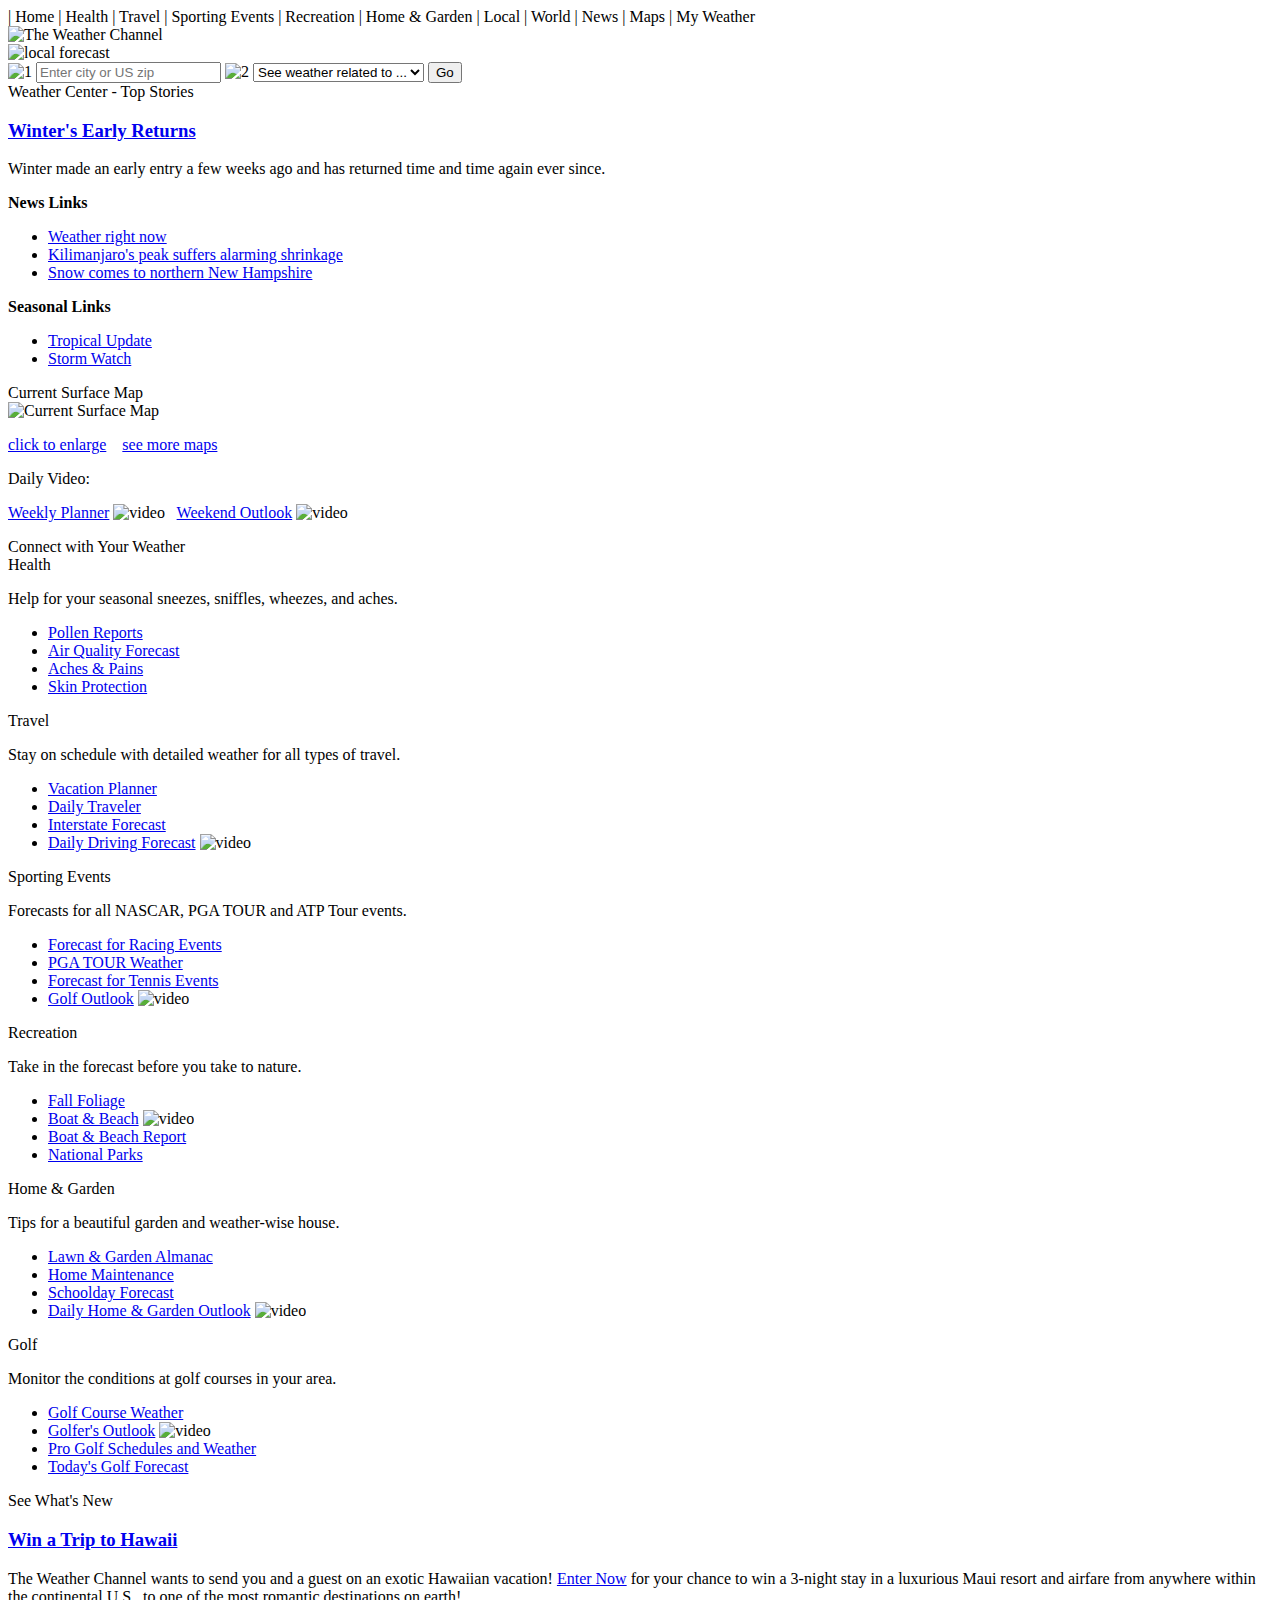
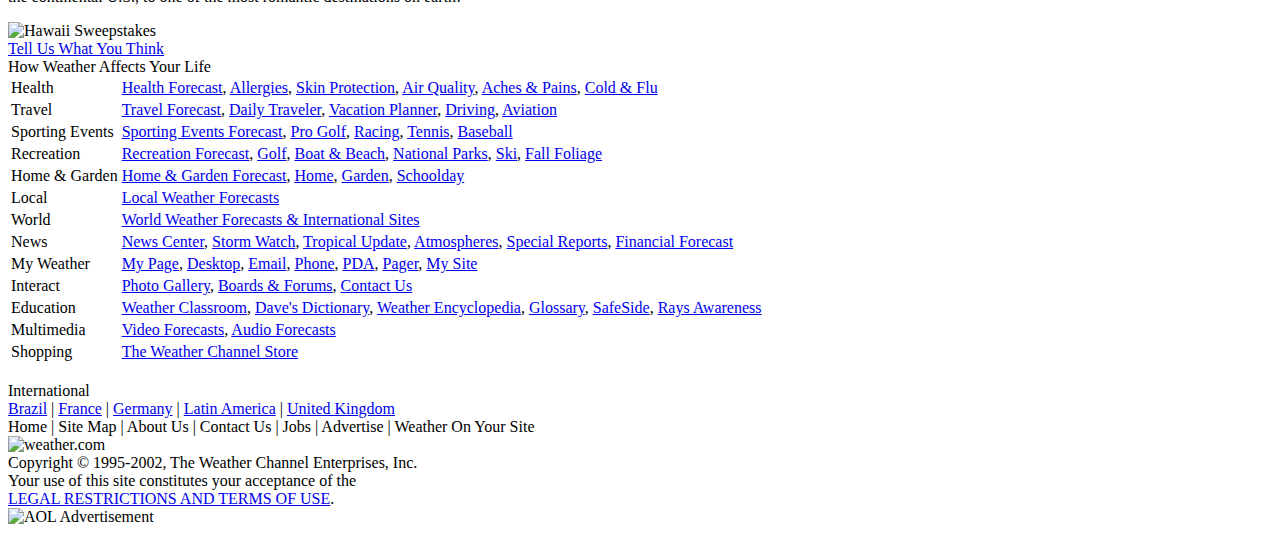
==== index.html @ 06068d53 "Update index.html" ====
<!DOCTYPE html>
<html lang="en">

<head>
    <meta charset="UTF-8">
    <meta name="viewport" content="width=device-width, initial-scale=1.0">
    <title>The Weather Channel</title>
    <link rel="stylesheet" href="styles.css">
</head>

<body>
    <div id="container">
        <div class="nav-top">
            | Home | Health | Travel | Sporting Events | Recreation | Home & Garden | Local | World | News | Maps | My Weather
        </div>

        <div class="banner">
            <img src="./Assets/the_weather_channel_logo.png" alt="The Weather Channel">
        </div>

<div class="local-forecast">
    <img src="./Assets/local_forecast.png" alt="local forecast" height="30">
    <div class="search-box">
        <img src="./Assets/1.png" alt="1" width="16" height="16">
        <input type="text" id="location-input" placeholder="Enter city or US zip">
        <img src="./Assets/2.png" alt="2" width="16" height="16">
        <select>
            <option>See weather related to ...</option>
        </select>
        <button class="go-button" id="search-button">Go</button>
    </div>
</div>
<script>
document.addEventListener('DOMContentLoaded', function() {
    document.getElementById('search-button').addEventListener('click', function() {
        redirectToForecast();
    });

    document.getElementById('location-input').addEventListener('keypress', function(e) {
        if (e.key === 'Enter') {
            redirectToForecast();
        }
    });
    function redirectToForecast() {
        const searchInput = document.getElementById('location-input').value.trim();

        if (searchInput) {
            if (/^\d{5}$/.test(searchInput)) {
                window.location.href = `forecast.html?zip=${encodeURIComponent(searchInput)}`;
            } else {
                window.location.href = `forecast.html?city=${encodeURIComponent(searchInput)}`;
            }
        } else {
            window.location.href = 'forecast.html';
        }
    }
});

</script>


        <div class="content-box">
            <div class="box-header">Weather Center - Top Stories</div>
            <div class="box-content">
                <div class="weather-story">
                    <div class="weather-story-text">
                        <h3><a href="#">Winter's Early Returns</a></h3>
                        <p>Winter made an early entry a few weeks ago and has returned time and time again ever since.</p>

                        <div class="news-links">
                            <strong>News Links</strong>
                            <ul>
                                <li><a href="#">Weather right now</a></li>
                                <li><a href="#">Kilimanjaro's peak suffers alarming shrinkage</a></li>
                                <li><a href="#">Snow comes to northern New Hampshire</a></li>
                            </ul>
                        </div>

                        <div class="seasonal-links">
                            <strong>Seasonal Links</strong>
                            <ul>
                                <li><a href="#">Tropical Update</a></li>
                                <li><a href="#">Storm Watch</a></li>
                            </ul>
                        </div>
                    </div>
                    <div class="weather-map">
                        <div class="box-header">Current Surface Map</div>
                        <img src="./Assets/forecast.png" alt="Current Surface Map" width="200">
                        <p><a href="#">click to enlarge</a> &nbsp;&nbsp; <a href="#">see more maps</a></p>
                        <p>Daily Video:</p>
                        <p><a href="#">Weekly Planner</a> <img src="./Assets/video_icon.png" alt="video" class="video-icon"> &nbsp; <a href="#">Weekend Outlook</a> <img src="./Assets/video_icon.png" alt="video" class="video-icon"></p>
                    </div>
                </div>
            </div>
        </div>

        <div class="two-column-layout">
            <div class="left-side">
                <div class="content-box">
                    <div class="box-header">Connect with Your Weather</div>
                    <div class="section-content">
                        <div class="section-row">
                            <div class="section-column">
                                <div class="section-header">Health</div>
                                <p>Help for your seasonal sneezes, sniffles, wheezes, and aches.</p>
                                <ul>
                                    <li><a href="#">Pollen Reports</a></li>
                                    <li><a href="#">Air Quality Forecast</a></li>
                                    <li><a href="#">Aches & Pains</a></li>
                                    <li><a href="#">Skin Protection</a></li>
                                </ul>
                            </div>
                            <div class="section-column">
                                <div class="section-header">Travel</div>
                                <p>Stay on schedule with detailed weather for all types of travel.</p>
                                <ul>
                                    <li><a href="#">Vacation Planner</a></li>
                                    <li><a href="#">Daily Traveler</a></li>
                                    <li><a href="#">Interstate Forecast</a></li>
                                    <li><a href="#">Daily Driving Forecast</a> <img src="./Assets/video_icon.png" alt="video" class="video-icon"></li>
                                </ul>
                            </div>
                        </div>

                        <div class="section-row">
                            <div class="section-column">
                                <div class="section-header">Sporting Events</div>
                                <p>Forecasts for all NASCAR, PGA TOUR and ATP Tour events.</p>
                                <ul>
                                    <li><a href="#">Forecast for Racing Events</a></li>
                                    <li><a href="#">PGA TOUR Weather</a></li>
                                    <li><a href="#">Forecast for Tennis Events</a></li>
                                    <li><a href="#">Golf Outlook</a> <img src="./Assets/video_icon.png" alt="video" class="video-icon"></li>
                                </ul>
                            </div>
                            <div class="section-column">
                                <div class="section-header">Recreation</div>
                                <p>Take in the forecast before you take to nature.</p>
                                <ul>
                                    <li><a href="#">Fall Foliage</a></li>
                                    <li><a href="#">Boat & Beach</a> <img src="./Assets/video_icon.png" alt="video" class="video-icon"></li>
                                    <li><a href="#">Boat & Beach Report</a></li>
                                    <li><a href="#">National Parks</a></li>
                                </ul>
                            </div>
                        </div>

                        <div class="section-row">
                            <div class="section-column">
                                <div class="section-header">Home & Garden</div>
                                <p>Tips for a beautiful garden and weather-wise house.</p>
                                <ul>
                                    <li><a href="#">Lawn & Garden Almanac</a></li>
                                    <li><a href="#">Home Maintenance</a></li>
                                    <li><a href="#">Schoolday Forecast</a></li>
                                    <li><a href="#">Daily Home & Garden Outlook</a> <img src="./Assets/video_icon.png" alt="video" class="video-icon"></li>
                                </ul>
                            </div>
                            <div class="section-column">
                                <div class="section-header">Golf</div>
                                <p>Monitor the conditions at golf courses in your area.</p>
                                <ul>
                                    <li><a href="#">Golf Course Weather</a></li>
                                    <li><a href="#">Golfer's Outlook</a> <img src="./Assets/video_icon.png" alt="video" class="video-icon"></li>
                                    <li><a href="#">Pro Golf Schedules and Weather</a></li>
                                    <li><a href="#">Today's Golf Forecast</a></li>
                                </ul>
                            </div>
                        </div>
                    </div>
                </div>
            </div>

                <div class="content-box">
                    <div class="box-header">See What's New</div>
                    <div class="box-content">
                        <h3><a href="#">Win a Trip to Hawaii</a></h3>
                        <div class="hawaii-contest">
                            <div class="hawaii-text">
                                <p>The Weather Channel wants to send you and a guest on an exotic Hawaiian vacation! <a href="#">Enter Now</a> for your chance to win a 3-night stay in a luxurious Maui resort and airfare from anywhere within the continental U.S., to one of the most romantic destinations on earth!</p>
                            </div>
                            <div class="hawaii-image">
                                <img src="./Assets/sweep.png" alt="Hawaii Sweepstakes" width="150">
                            </div>
                        </div>
                    </div>
                </div>
            </div>
        </div>

        <div class="tell-us">
            <a href="#">Tell Us What You Think</a>
        </div>

        <div class="yellow-section">
            How Weather Affects Your Life
            <table class="section-table">
                <tr>
                    <td>Health</td>
                    <td><a href="#">Health Forecast</a>, <a href="#">Allergies</a>, <a href="#">Skin Protection</a>, <a href="#">Air Quality</a>, <a href="#">Aches & Pains</a>, <a href="#">Cold & Flu</a></td>
                </tr>
                <tr>
                    <td>Travel</td>
                    <td><a href="#">Travel Forecast</a>, <a href="#">Daily Traveler</a>, <a href="#">Vacation Planner</a>, <a href="#">Driving</a>, <a href="#">Aviation</a></td>
                </tr>
                <tr>
                    <td>Sporting Events</td>
                    <td><a href="#">Sporting Events Forecast</a>, <a href="#">Pro Golf</a>, <a href="#">Racing</a>, <a href="#">Tennis</a>, <a href="#">Baseball</a></td>
                </tr>
                <tr>
                    <td>Recreation</td>
                    <td><a href="#">Recreation Forecast</a>, <a href="#">Golf</a>, <a href="#">Boat & Beach</a>, <a href="#">National Parks</a>, <a href="#">Ski</a>, <a href="#">Fall Foliage</a></td>
                </tr>
                <tr>
                    <td>Home & Garden</td>
                    <td><a href="#">Home & Garden Forecast</a>, <a href="#">Home</a>, <a href="#">Garden</a>, <a href="#">Schoolday</a></td>
                </tr>
                <tr>
                    <td>Local</td>
                    <td><a href="#">Local Weather Forecasts</a></td>
                </tr>
                <tr>
                    <td>World</td>
                    <td><a href="#">World Weather Forecasts & International Sites</a></td>
                </tr>
                <tr>
                    <td>News</td>
                    <td><a href="#">News Center</a>, <a href="#">Storm Watch</a>, <a href="#">Tropical Update</a>, <a href="#">Atmospheres</a>, <a href="#">Special Reports</a>, <a href="#">Financial Forecast</a></td>
                </tr>
                <tr>
                    <td>My Weather</td>
                    <td><a href="#">My Page</a>, <a href="#">Desktop</a>, <a href="#">Email</a>, <a href="#">Phone</a>, <a href="#">PDA</a>, <a href="#">Pager</a>, <a href="#">My Site</a></td>
                </tr>
                <tr>
                    <td>Interact</td>
                    <td><a href="#">Photo Gallery</a>, <a href="#">Boards & Forums</a>, <a href="#">Contact Us</a></td>
                </tr>
                <tr>
                    <td>Education</td>
                    <td><a href="#">Weather Classroom</a>, <a href="#">Dave's Dictionary</a>, <a href="#">Weather Encyclopedia</a>, <a href="#">Glossary</a>, <a href="#">SafeSide</a>, <a href="#">Rays Awareness</a></td>
                </tr>
                <tr>
                    <td>Multimedia</td>
                    <td><a href="#">Video Forecasts</a>, <a href="#">Audio Forecasts</a></td>
                </tr>
                <tr>
                    <td>Shopping</td>
                    <td><a href="#">The Weather Channel Store</a></td>
                </tr>
            </table>
        </div>
        <br>
        <div class="international">
            International
            <div class="international-links">
                <a href="#">Brazil</a> | <a href="#">France</a> | <a href="#">Germany</a> | <a href="#">Latin America</a> | <a href="#">United Kingdom</a>
            </div>
        </div>

        <div class="footer-section">
            <div class="footer">
                Home | Site Map | About Us | Contact Us | Jobs | Advertise | Weather On Your Site
            </div>
            <div class="footer-logo">
                <img src="./Assets/footer.png" alt="weather.com">
            </div>
        </div>

        <div class="copyright-row">
            <div class="copyright">
                Copyright © 1995-2002, The Weather Channel Enterprises, Inc.<br>
                Your use of this site constitutes your acceptance of the<br>
                <a href="#">LEGAL RESTRICTIONS AND TERMS OF USE</a>.
            </div>
            <div class="aol-ad">
                <img src="./Assets/aol_animated.gif" alt="AOL Advertisement" height="31" width="88">
            </div>
        </div>
    </div>
</body>

</html>
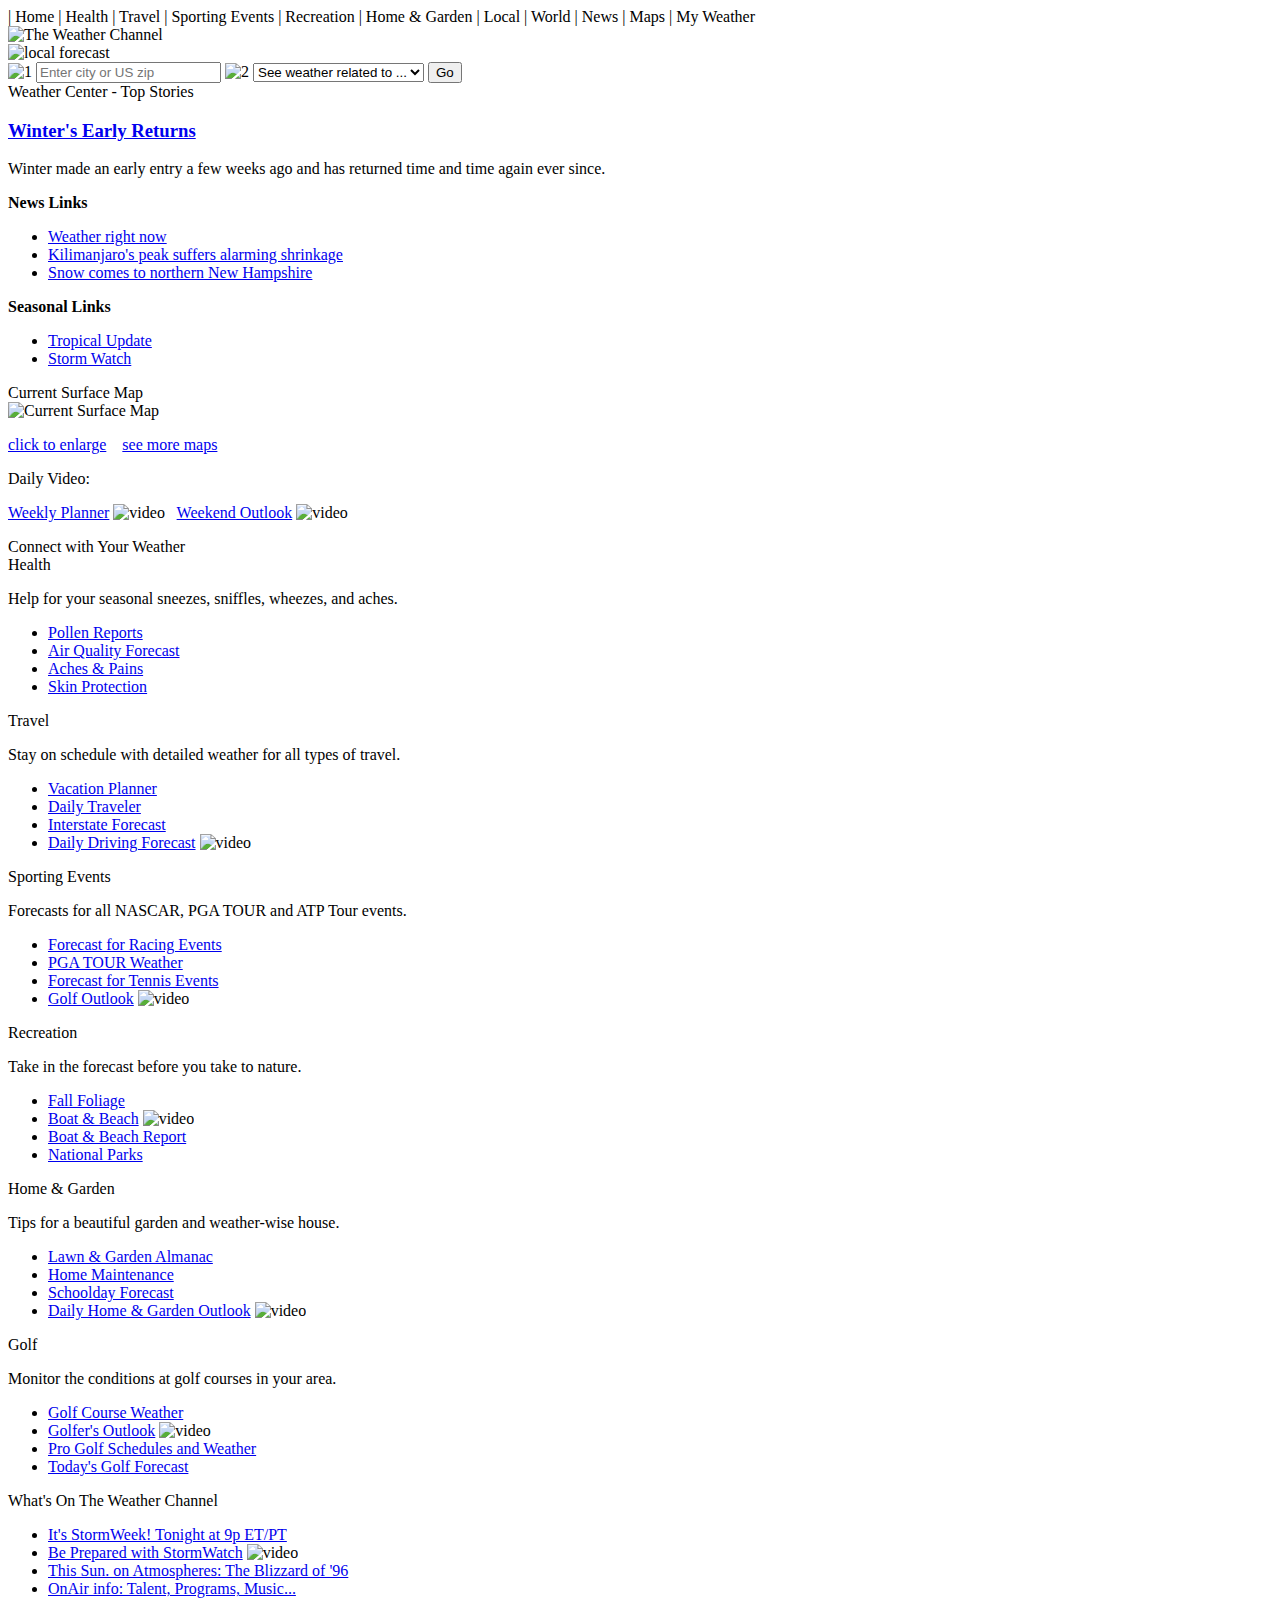
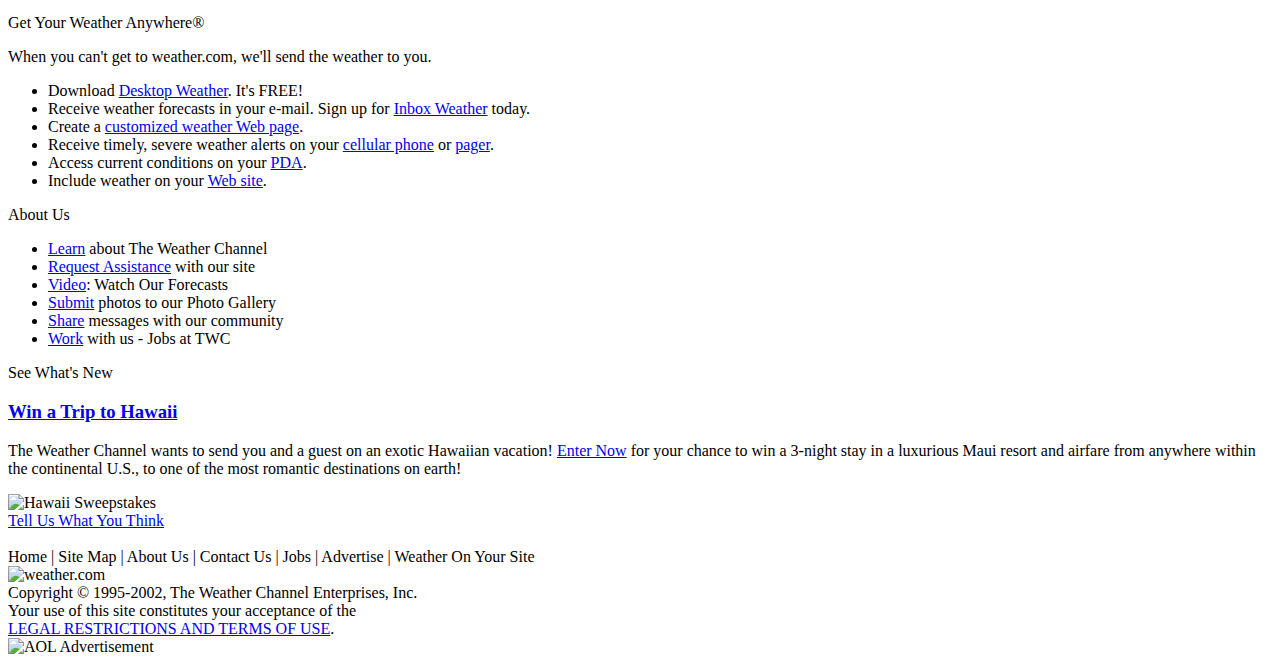
==== commit 5f6e0430: "Update index.html" ====
--- a/index.html
+++ b/index.html
@@ -171,7 +171,47 @@
                     </div>
                 </div>
             </div>
-
+ <div class="right-side">
+                <div class="content-box">
+                    <div class="box-header">What's On The Weather Channel</div>
+                    <div class="box-content">
+                        <ul>
+                            <li><a href="#">It's StormWeek! Tonight at 9p ET/PT</a></li>
+                            <li><a href="#">Be Prepared with StormWatch</a> <img src="./Assets/video_icon.png" alt="video" class="video-icon"></li>
+                            <li><a href="#">This Sun. on Atmospheres: The Blizzard of '96</a></li>
+                            <li><a href="#">OnAir info: Talent, Programs, Music...</a></li>
+                        </ul>
+                    </div>
+                </div>
+
+                <div class="content-box">
+                    <div class="box-header">Get Your Weather Anywhere&reg;</div>
+                    <div class="box-content">
+                        <p>When you can't get to weather.com, we'll send the weather to you.</p>
+                        <ul>
+                            <li>Download <a href="#">Desktop Weather</a>. It's FREE!</li>
+                            <li>Receive weather forecasts in your e-mail. Sign up for <a href="#">Inbox Weather</a> today.</li>
+                            <li>Create a <a href="#">customized weather Web page</a>.</li>
+                            <li>Receive timely, severe weather alerts on your <a href="#">cellular phone</a> or <a href="#">pager</a>.</li>
+                            <li>Access current conditions on your <a href="#">PDA</a>.</li>
+                            <li>Include weather on your <a href="#">Web site</a>.</li>
+                        </ul>
+                    </div>
+                </div>
+
+                <div class="content-box">
+                    <div class="box-header">About Us</div>
+                    <div class="box-content">
+                        <ul>
+                            <li><a href="#">Learn</a> about The Weather Channel</li>
+                            <li><a href="#">Request Assistance</a> with our site</li>
+                            <li><a href="#">Video</a>: Watch Our Forecasts</li>
+                            <li><a href="#">Submit</a> photos to our Photo Gallery</li>
+                            <li><a href="#">Share</a> messages with our community</li>
+                            <li><a href="#">Work</a> with us - Jobs at TWC</li>
+                        </ul>
+                    </div>
+                </div>
                 <div class="content-box">
                     <div class="box-header">See What's New</div>
                     <div class="box-content">
@@ -193,70 +233,9 @@
             <a href="#">Tell Us What You Think</a>
         </div>
 
-        <div class="yellow-section">
-            How Weather Affects Your Life
-            <table class="section-table">
-                <tr>
-                    <td>Health</td>
-                    <td><a href="#">Health Forecast</a>, <a href="#">Allergies</a>, <a href="#">Skin Protection</a>, <a href="#">Air Quality</a>, <a href="#">Aches & Pains</a>, <a href="#">Cold & Flu</a></td>
-                </tr>
-                <tr>
-                    <td>Travel</td>
-                    <td><a href="#">Travel Forecast</a>, <a href="#">Daily Traveler</a>, <a href="#">Vacation Planner</a>, <a href="#">Driving</a>, <a href="#">Aviation</a></td>
-                </tr>
-                <tr>
-                    <td>Sporting Events</td>
-                    <td><a href="#">Sporting Events Forecast</a>, <a href="#">Pro Golf</a>, <a href="#">Racing</a>, <a href="#">Tennis</a>, <a href="#">Baseball</a></td>
-                </tr>
-                <tr>
-                    <td>Recreation</td>
-                    <td><a href="#">Recreation Forecast</a>, <a href="#">Golf</a>, <a href="#">Boat & Beach</a>, <a href="#">National Parks</a>, <a href="#">Ski</a>, <a href="#">Fall Foliage</a></td>
-                </tr>
-                <tr>
-                    <td>Home & Garden</td>
-                    <td><a href="#">Home & Garden Forecast</a>, <a href="#">Home</a>, <a href="#">Garden</a>, <a href="#">Schoolday</a></td>
-                </tr>
-                <tr>
-                    <td>Local</td>
-                    <td><a href="#">Local Weather Forecasts</a></td>
-                </tr>
-                <tr>
-                    <td>World</td>
-                    <td><a href="#">World Weather Forecasts & International Sites</a></td>
-                </tr>
-                <tr>
-                    <td>News</td>
-                    <td><a href="#">News Center</a>, <a href="#">Storm Watch</a>, <a href="#">Tropical Update</a>, <a href="#">Atmospheres</a>, <a href="#">Special Reports</a>, <a href="#">Financial Forecast</a></td>
-                </tr>
-                <tr>
-                    <td>My Weather</td>
-                    <td><a href="#">My Page</a>, <a href="#">Desktop</a>, <a href="#">Email</a>, <a href="#">Phone</a>, <a href="#">PDA</a>, <a href="#">Pager</a>, <a href="#">My Site</a></td>
-                </tr>
-                <tr>
-                    <td>Interact</td>
-                    <td><a href="#">Photo Gallery</a>, <a href="#">Boards & Forums</a>, <a href="#">Contact Us</a></td>
-                </tr>
-                <tr>
-                    <td>Education</td>
-                    <td><a href="#">Weather Classroom</a>, <a href="#">Dave's Dictionary</a>, <a href="#">Weather Encyclopedia</a>, <a href="#">Glossary</a>, <a href="#">SafeSide</a>, <a href="#">Rays Awareness</a></td>
-                </tr>
-                <tr>
-                    <td>Multimedia</td>
-                    <td><a href="#">Video Forecasts</a>, <a href="#">Audio Forecasts</a></td>
-                </tr>
-                <tr>
-                    <td>Shopping</td>
-                    <td><a href="#">The Weather Channel Store</a></td>
-                </tr>
-            </table>
-        </div>
+        
         <br>
-        <div class="international">
-            International
-            <div class="international-links">
-                <a href="#">Brazil</a> | <a href="#">France</a> | <a href="#">Germany</a> | <a href="#">Latin America</a> | <a href="#">United Kingdom</a>
-            </div>
-        </div>
+
 
         <div class="footer-section">
             <div class="footer">
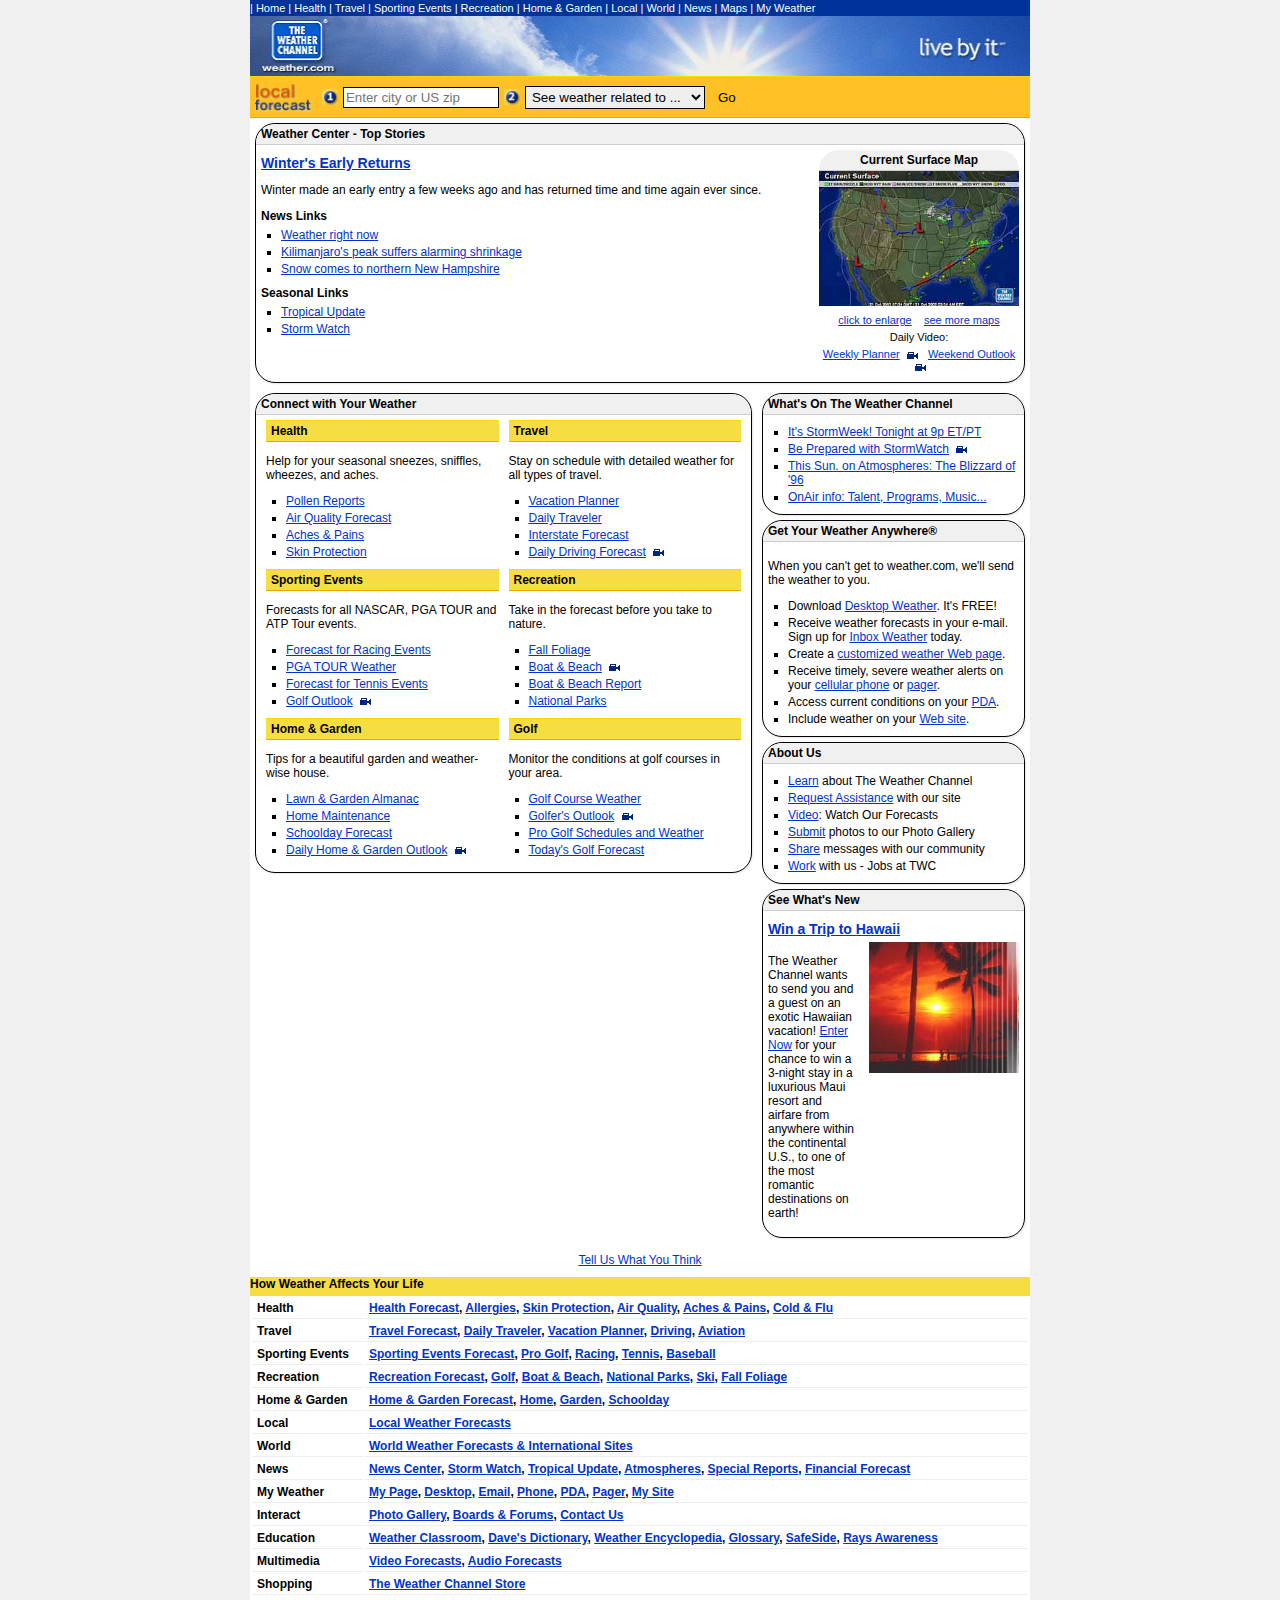
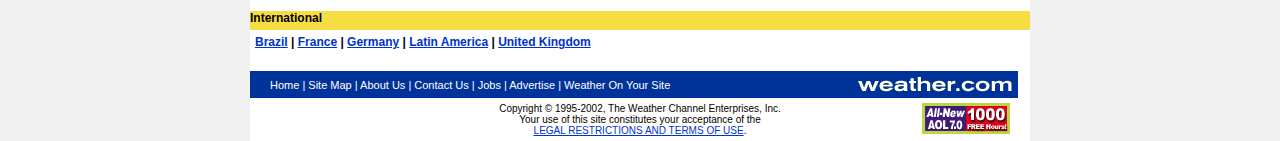
==== commit 490d8c1d: "the silly" ====
--- a/index.html
+++ b/index.html
@@ -171,7 +171,8 @@
                     </div>
                 </div>
             </div>
- <div class="right-side">
+
+            <div class="right-side">
                 <div class="content-box">
                     <div class="box-header">What's On The Weather Channel</div>
                     <div class="box-content">
@@ -212,6 +213,7 @@
                         </ul>
                     </div>
                 </div>
+
                 <div class="content-box">
                     <div class="box-header">See What's New</div>
                     <div class="box-content">
@@ -233,9 +235,70 @@
             <a href="#">Tell Us What You Think</a>
         </div>
 
-        
+        <div class="yellow-section">
+            How Weather Affects Your Life
+            <table class="section-table">
+                <tr>
+                    <td>Health</td>
+                    <td><a href="#">Health Forecast</a>, <a href="#">Allergies</a>, <a href="#">Skin Protection</a>, <a href="#">Air Quality</a>, <a href="#">Aches & Pains</a>, <a href="#">Cold & Flu</a></td>
+                </tr>
+                <tr>
+                    <td>Travel</td>
+                    <td><a href="#">Travel Forecast</a>, <a href="#">Daily Traveler</a>, <a href="#">Vacation Planner</a>, <a href="#">Driving</a>, <a href="#">Aviation</a></td>
+                </tr>
+                <tr>
+                    <td>Sporting Events</td>
+                    <td><a href="#">Sporting Events Forecast</a>, <a href="#">Pro Golf</a>, <a href="#">Racing</a>, <a href="#">Tennis</a>, <a href="#">Baseball</a></td>
+                </tr>
+                <tr>
+                    <td>Recreation</td>
+                    <td><a href="#">Recreation Forecast</a>, <a href="#">Golf</a>, <a href="#">Boat & Beach</a>, <a href="#">National Parks</a>, <a href="#">Ski</a>, <a href="#">Fall Foliage</a></td>
+                </tr>
+                <tr>
+                    <td>Home & Garden</td>
+                    <td><a href="#">Home & Garden Forecast</a>, <a href="#">Home</a>, <a href="#">Garden</a>, <a href="#">Schoolday</a></td>
+                </tr>
+                <tr>
+                    <td>Local</td>
+                    <td><a href="#">Local Weather Forecasts</a></td>
+                </tr>
+                <tr>
+                    <td>World</td>
+                    <td><a href="#">World Weather Forecasts & International Sites</a></td>
+                </tr>
+                <tr>
+                    <td>News</td>
+                    <td><a href="#">News Center</a>, <a href="#">Storm Watch</a>, <a href="#">Tropical Update</a>, <a href="#">Atmospheres</a>, <a href="#">Special Reports</a>, <a href="#">Financial Forecast</a></td>
+                </tr>
+                <tr>
+                    <td>My Weather</td>
+                    <td><a href="#">My Page</a>, <a href="#">Desktop</a>, <a href="#">Email</a>, <a href="#">Phone</a>, <a href="#">PDA</a>, <a href="#">Pager</a>, <a href="#">My Site</a></td>
+                </tr>
+                <tr>
+                    <td>Interact</td>
+                    <td><a href="#">Photo Gallery</a>, <a href="#">Boards & Forums</a>, <a href="#">Contact Us</a></td>
+                </tr>
+                <tr>
+                    <td>Education</td>
+                    <td><a href="#">Weather Classroom</a>, <a href="#">Dave's Dictionary</a>, <a href="#">Weather Encyclopedia</a>, <a href="#">Glossary</a>, <a href="#">SafeSide</a>, <a href="#">Rays Awareness</a></td>
+                </tr>
+                <tr>
+                    <td>Multimedia</td>
+                    <td><a href="#">Video Forecasts</a>, <a href="#">Audio Forecasts</a></td>
+                </tr>
+                <tr>
+                    <td>Shopping</td>
+                    <td><a href="#">The Weather Channel Store</a></td>
+                </tr>
+            </table>
+        </div>
         <br>
-
+        <div class="international">
+            International
+            <div class="international-links">
+                <a href="#">Brazil</a> | <a href="#">France</a> | <a href="#">Germany</a> | <a href="#">Latin America</a> | <a href="#">United Kingdom</a>
+            </div>
+        </div>
 
         <div class="footer-section">
             <div class="footer">
--- a/styles.css
+++ b/styles.css
@@ -0,0 +1,295 @@
+body {
+    font-family: Arial, sans-serif;
+    margin: 0;
+    padding: 0;
+    font-size: 12px;
+    color: #000;
+    background-color: #f0f0f0;
+}
+
+a {
+    color: #0033CC;
+}
+
+a:hover {
+    text-decoration: underline;
+}
+
+#container {
+    width: 780px;
+    margin: 0 auto;
+    background-color: white;
+}
+
+.nav-top {
+    background-color: #003399;
+    color: white;
+    text-align: left;
+    padding: 2px 0;
+    font-size: 11px;
+}
+
+.nav-top a {
+    color: white;
+    text-decoration: none;
+    padding: 0 5px;
+}
+
+.banner {
+    padding: 0;
+    margin: 0;
+    height: 60px;
+}
+
+.banner img {
+    width: 100%;
+    height: 60px;
+}
+
+.local-forecast {
+    background-color: #FFC125;
+    padding: 5px;
+    display: flex;
+    align-items: center;
+    border-top: 1px solid #FFD700;
+    border-bottom: 1px solid #E6AB00;
+}
+
+.search-box {
+    display: flex;
+    align-items: center;
+    margin-left: 10px;
+}
+
+input[type="text"] {
+    border: 1px solid #000;
+    padding: 2px;
+    margin: 0 5px;
+    width: 150px;
+}
+
+select {
+    border: 1px solid #000;
+    padding: 2px;
+    margin: 0 5px;
+    width: 180px;
+}
+
+.go-button {
+    background-color: transparent;
+    border: none;
+    padding: 2px 8px;
+    cursor: pointer;
+    outline: none;
+}
+
+.content-box {
+    border: 1px solid #000;
+    margin: 5px;
+    padding: 0;
+    background-color: #fff;
+    box-shadow: 1px 1px 2px rgba(0, 0, 0, 0.1);
+    border-radius: 20px;
+}
+
+.box-header {
+    font-weight: bold;
+    padding: 3px 5px;
+    background-color: #f0f0f0;
+    border-bottom: 1px solid #ccc;
+    border-radius: 20px 20px 0 0;
+}
+
+.box-content {
+    padding: 5px;
+}
+
+h3 {
+    color: #0033CC;
+    margin-top: 5px;
+    margin-bottom: 5px;
+    font-size: 14px;
+}
+
+.weather-story {
+    display: flex;
+}
+
+.weather-story-text {
+    flex: 1;
+    padding-right: 10px;
+}
+
+.weather-map {
+    text-align: center;
+    padding: 0;
+    width: 200px;
+}
+
+.weather-map p {
+    margin: 5px 0;
+    font-size: 11px;
+}
+
+.news-links,
+.seasonal-links {
+    margin-top: 10px;
+}
+
+ul {
+    margin: 5px 0;
+    padding-left: 20px;
+    list-style-type: square;
+}
+
+li {
+    margin-bottom: 3px;
+}
+
+.two-column-layout {
+    display: flex;
+}
+
+.left-side {
+    width: 65%;
+}
+
+.right-side {
+    width: 35%;
+}
+
+.section-header {
+    background-color: #f6dd42;
+    padding: 3px 5px;
+    font-weight: bold;
+    border-top: 1px solid #FFD700;
+    border-bottom: 1px solid #E6AB00;
+}
+
+.section-content {
+    padding: 5px;
+}
+
+.section-row {
+    display: flex;
+    margin-bottom: 5px;
+}
+
+.section-column {
+    flex: 1;
+    padding: 0 5px;
+}
+
+.video-icon {
+    vertical-align: middle;
+    margin-left: 3px;
+}
+
+.hawaii-contest {
+    display: flex;
+    align-items: flex-start;
+}
+
+.hawaii-text {
+    flex: 3;
+    padding-right: 10px;
+}
+
+.hawaii-image {
+    flex: 2;
+    text-align: center;
+}
+
+.tell-us {
+    text-align: center;
+    margin: 10px 0;
+}
+
+.yellow-section {
+    background-color: #f6dd42;
+
+    font-weight: bold;
+}
+
+.section-table {
+    width: 100%;
+    background-color: #fff;
+    margin-top: 5px;
+}
+
+.section-table td {
+    padding: 3px 5px;
+    vertical-align: top;
+    border-bottom: 1px solid #eee;
+}
+
+.section-table td:first-child {
+    width: 100px;
+    font-weight: bold;
+}
+
+.footer-section {
+    position: relative;
+    margin-top: 20px;
+}
+
+.footer {
+    position: relative;
+    z-index: 2;
+    margin-bottom: -25px;
+    color: white;
+    padding: 5px 0 5px 20px;
+    text-align: left;
+    font-size: 11px;
+}
+
+.footer a {
+    color: white;
+    padding: 0 5px;
+    text-decoration: none;
+}
+
+.footer-logo {
+    position: relative;
+    z-index: 1;
+    text-align: center;
+    margin: 0;
+}
+
+.footer-logo img {
+    display: block;
+    width: 768px;
+    height: 27px;
+}
+
+.copyright-row {
+    display: flex;
+    align-items: center;
+    padding: 5px 20px;
+    position: relative;
+}
+
+.copyright {
+    text-align: center;
+    font-size: 10px;
+    width: 100%;
+}
+
+.aol-ad {
+    position: absolute;
+    right: 20px;
+    top: 50%;
+    transform: translateY(-50%);
+    margin: 0;
+}
+
+.international {
+    background-color: #f6dd42;
+    font-weight: bold;
+}
+
+.international-links {
+    padding: 5px;
+    background-color: #fff;
+    margin-top: 5px;
+}
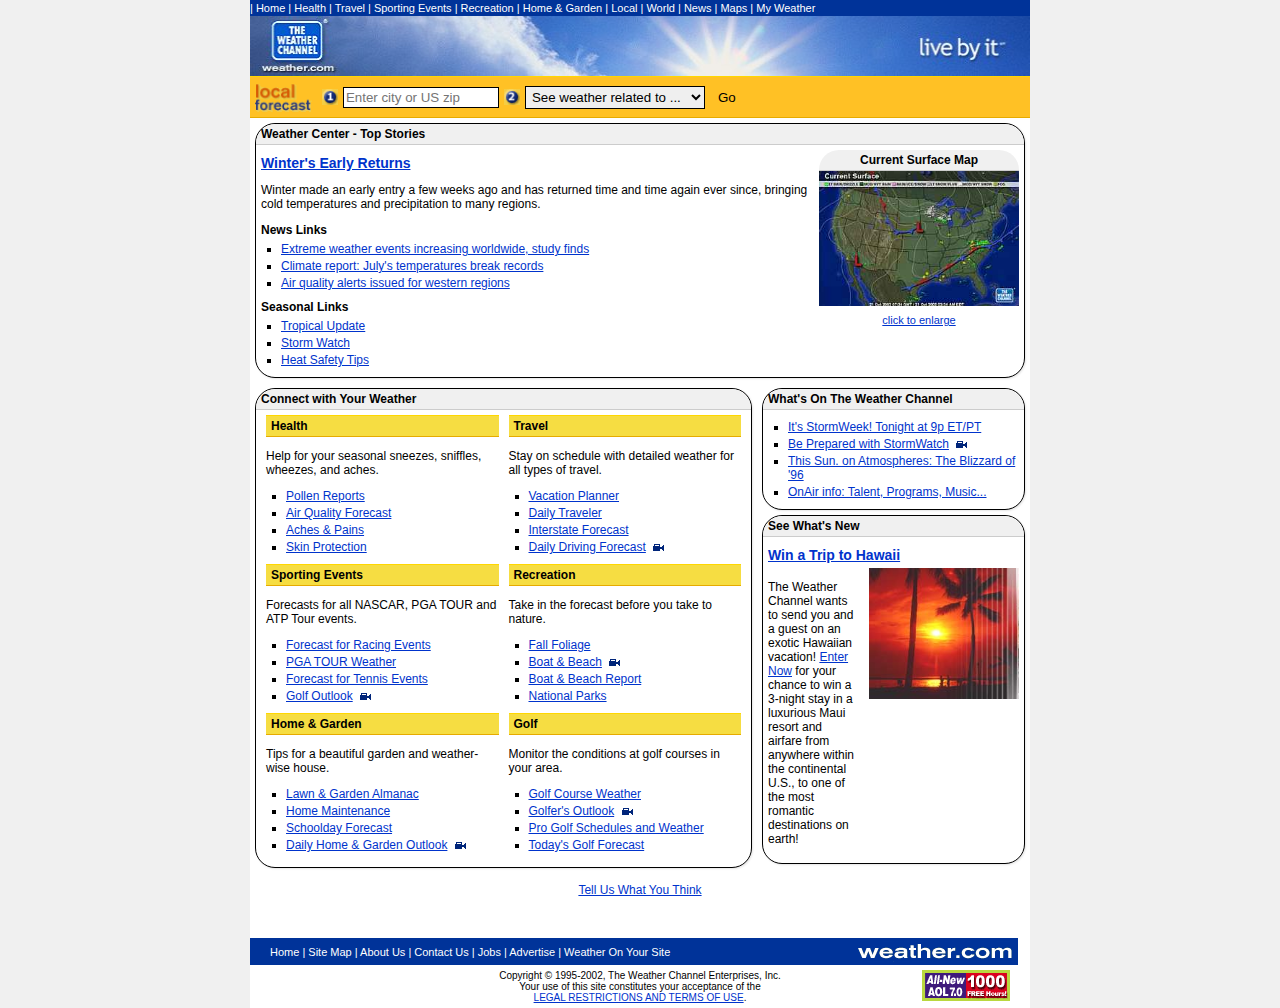
==== commit 00c48b13: "added some logic ig" ====
--- a/index.html
+++ b/index.html
@@ -18,78 +18,74 @@
             <img src="./Assets/the_weather_channel_logo.png" alt="The Weather Channel">
         </div>
 
-<div class="local-forecast">
-    <img src="./Assets/local_forecast.png" alt="local forecast" height="30">
-    <div class="search-box">
-        <img src="./Assets/1.png" alt="1" width="16" height="16">
-        <input type="text" id="location-input" placeholder="Enter city or US zip">
-        <img src="./Assets/2.png" alt="2" width="16" height="16">
-        <select>
-            <option>See weather related to ...</option>
-        </select>
-        <button class="go-button" id="search-button">Go</button>
-    </div>
-</div>
-<script>
-document.addEventListener('DOMContentLoaded', function() {
-    document.getElementById('search-button').addEventListener('click', function() {
-        redirectToForecast();
-    });
-
-    document.getElementById('location-input').addEventListener('keypress', function(e) {
-        if (e.key === 'Enter') {
-            redirectToForecast();
-        }
-    });
-    function redirectToForecast() {
-        const searchInput = document.getElementById('location-input').value.trim();
-
-        if (searchInput) {
-            if (/^\d{5}$/.test(searchInput)) {
-                window.location.href = `forecast.html?zip=${encodeURIComponent(searchInput)}`;
-            } else {
-                window.location.href = `forecast.html?city=${encodeURIComponent(searchInput)}`;
-            }
-        } else {
-            window.location.href = 'forecast.html';
-        }
-    }
-});
-
-</script>
-
+        <div class="local-forecast">
+            <img src="./Assets/local_forecast.png" alt="local forecast" height="30">
+            <div class="search-box">
+                <img src="./Assets/1.png" alt="1" width="16" height="16">
+                <input type="text" id="location-input" placeholder="Enter city or US zip">
+                <img src="./Assets/2.png" alt="2" width="16" height="16">
+                <select>
+                    <option>See weather related to ...</option>
+                </select>
+                <button class="go-button" id="search-button">Go</button>
+            </div>
+        </div>
+        <script>
+            document.addEventListener('DOMContentLoaded', function() {
+                document.getElementById('search-button').addEventListener('click', function() {
+                    redirectToForecast();
+                });
+
+                document.getElementById('location-input').addEventListener('keypress', function(e) {
+                    if (e.key === 'Enter') {
+                        redirectToForecast();
+                    }
+                });
+                function redirectToForecast() {
+                    const searchInput = document.getElementById('location-input').value.trim();
+
+                    if (searchInput) {
+                        if (/^\d{5}$/.test(searchInput)) {
+                            window.location.href = `forecast.html?zip=${encodeURIComponent(searchInput)}`;
+                        } else {
+                            window.location.href = `forecast.html?city=${encodeURIComponent(searchInput)}`;
+                        }
+                    } else {
+                        window.location.href = 'forecast.html';
+                    }
+                }
+            });
+        </script>
 
         <div class="content-box">
             <div class="box-header">Weather Center - Top Stories</div>
             <div class="box-content">
                 <div class="weather-story">
                     <div class="weather-story-text">
-                        <h3><a href="#">Winter's Early Returns</a></h3>
-                        <p>Winter made an early entry a few weeks ago and has returned time and time again ever since.</p>
+                        <h3><a href="#"></a></h3>
+                        <p></p>
 
                         <div class="news-links">
                             <strong>News Links</strong>
                             <ul>
-                                <li><a href="#">Weather right now</a></li>
-                                <li><a href="#">Kilimanjaro's peak suffers alarming shrinkage</a></li>
-                                <li><a href="#">Snow comes to northern New Hampshire</a></li>
+                                <li><a href="#"></a></li>
+                                <li><a href="#"></a></li>
+                                <li><a href="#"></a></li>
                             </ul>
                         </div>
 
                         <div class="seasonal-links">
                             <strong>Seasonal Links</strong>
                             <ul>
-                                <li><a href="#">Tropical Update</a></li>
-                                <li><a href="#">Storm Watch</a></li>
+                                <li><a href="#"></a></li>
+                                <li><a href="#"></a></li>
                             </ul>
                         </div>
                     </div>
                     <div class="weather-map">
                         <div class="box-header">Current Surface Map</div>
                         <img src="./Assets/forecast.png" alt="Current Surface Map" width="200">
-                        <p><a href="#">click to enlarge</a> &nbsp;&nbsp; <a href="#">see more maps</a></p>
-                        <p>Daily Video:</p>
-                        <p><a href="#">Weekly Planner</a> <img src="./Assets/video_icon.png" alt="video" class="video-icon"> &nbsp; <a href="#">Weekend Outlook</a> <img src="./Assets/video_icon.png" alt="video" class="video-icon"></p>
+                        <p><a href="#">click to enlarge</a></p>
                     </div>
                 </div>
             </div>
@@ -171,7 +167,6 @@
                     </div>
                 </div>
             </div>
-
             <div class="right-side">
                 <div class="content-box">
                     <div class="box-header">What's On The Weather Channel</div>
@@ -185,34 +180,6 @@
                     </div>
                 </div>
 
-                <div class="content-box">
-                    <div class="box-header">Get Your Weather Anywhere&reg;</div>
-                    <div class="box-content">
-                        <p>When you can't get to weather.com, we'll send the weather to you.</p>
-                        <ul>
-                            <li>Download <a href="#">Desktop Weather</a>. It's FREE!</li>
-                            <li>Receive weather forecasts in your e-mail. Sign up for <a href="#">Inbox Weather</a> today.</li>
-                            <li>Create a <a href="#">customized weather Web page</a>.</li>
-                            <li>Receive timely, severe weather alerts on your <a href="#">cellular phone</a> or <a href="#">pager</a>.</li>
-                            <li>Access current conditions on your <a href="#">PDA</a>.</li>
-                            <li>Include weather on your <a href="#">Web site</a>.</li>
-                        </ul>
-                    </div>
-                </div>
-
-                <div class="content-box">
-                    <div class="box-header">About Us</div>
-                    <div class="box-content">
-                        <ul>
-                            <li><a href="#">Learn</a> about The Weather Channel</li>
-                            <li><a href="#">Request Assistance</a> with our site</li>
-                            <li><a href="#">Video</a>: Watch Our Forecasts</li>
-                            <li><a href="#">Submit</a> photos to our Photo Gallery</li>
-                            <li><a href="#">Share</a> messages with our community</li>
-                            <li><a href="#">Work</a> with us - Jobs at TWC</li>
-                        </ul>
-                    </div>
-                </div>
 
                 <div class="content-box">
                     <div class="box-header">See What's New</div>
@@ -235,70 +202,7 @@
             <a href="#">Tell Us What You Think</a>
         </div>
 
-        <div class="yellow-section">
-            How Weather Affects Your Life
-            <table class="section-table">
-                <tr>
-                    <td>Health</td>
-                    <td><a href="#">Health Forecast</a>, <a href="#">Allergies</a>, <a href="#">Skin Protection</a>, <a href="#">Air Quality</a>, <a href="#">Aches & Pains</a>, <a href="#">Cold & Flu</a></td>
-                </tr>
-                <tr>
-                    <td>Travel</td>
-                    <td><a href="#">Travel Forecast</a>, <a href="#">Daily Traveler</a>, <a href="#">Vacation Planner</a>, <a href="#">Driving</a>, <a href="#">Aviation</a></td>
-                </tr>
-                <tr>
-                    <td>Sporting Events</td>
-                    <td><a href="#">Sporting Events Forecast</a>, <a href="#">Pro Golf</a>, <a href="#">Racing</a>, <a href="#">Tennis</a>, <a href="#">Baseball</a></td>
-                </tr>
-                <tr>
-                    <td>Recreation</td>
-                    <td><a href="#">Recreation Forecast</a>, <a href="#">Golf</a>, <a href="#">Boat & Beach</a>, <a href="#">National Parks</a>, <a href="#">Ski</a>, <a href="#">Fall Foliage</a></td>
-                </tr>
-                <tr>
-                    <td>Home & Garden</td>
-                    <td><a href="#">Home & Garden Forecast</a>, <a href="#">Home</a>, <a href="#">Garden</a>, <a href="#">Schoolday</a></td>
-                </tr>
-                <tr>
-                    <td>Local</td>
-                    <td><a href="#">Local Weather Forecasts</a></td>
-                </tr>
-                <tr>
-                    <td>World</td>
-                    <td><a href="#">World Weather Forecasts & International Sites</a></td>
-                </tr>
-                <tr>
-                    <td>News</td>
-                    <td><a href="#">News Center</a>, <a href="#">Storm Watch</a>, <a href="#">Tropical Update</a>, <a href="#">Atmospheres</a>, <a href="#">Special Reports</a>, <a href="#">Financial Forecast</a></td>
-                </tr>
-                <tr>
-                    <td>My Weather</td>
-                    <td><a href="#">My Page</a>, <a href="#">Desktop</a>, <a href="#">Email</a>, <a href="#">Phone</a>, <a href="#">PDA</a>, <a href="#">Pager</a>, <a href="#">My Site</a></td>
-                </tr>
-                <tr>
-                    <td>Interact</td>
-                    <td><a href="#">Photo Gallery</a>, <a href="#">Boards & Forums</a>, <a href="#">Contact Us</a></td>
-                </tr>
-                <tr>
-                    <td>Education</td>
-                    <td><a href="#">Weather Classroom</a>, <a href="#">Dave's Dictionary</a>, <a href="#">Weather Encyclopedia</a>, <a href="#">Glossary</a>, <a href="#">SafeSide</a>, <a href="#">Rays Awareness</a></td>
-                </tr>
-                <tr>
-                    <td>Multimedia</td>
-                    <td><a href="#">Video Forecasts</a>, <a href="#">Audio Forecasts</a></td>
-                </tr>
-                <tr>
-                    <td>Shopping</td>
-                    <td><a href="#">The Weather Channel Store</a></td>
-                </tr>
-            </table>
-        </div>
         <br>
-        <div class="international">
-            International
-            <div class="international-links">
-                <a href="#">Brazil</a> | <a href="#">France</a> | <a href="#">Germany</a> | <a href="#">Latin America</a> | <a href="#">United Kingdom</a>
-            </div>
-        </div>
 
         <div class="footer-section">
             <div class="footer">
@@ -320,6 +224,7 @@
             </div>
         </div>
     </div>
+    <script src="news.js"></script>
 </body>
 
 </html>
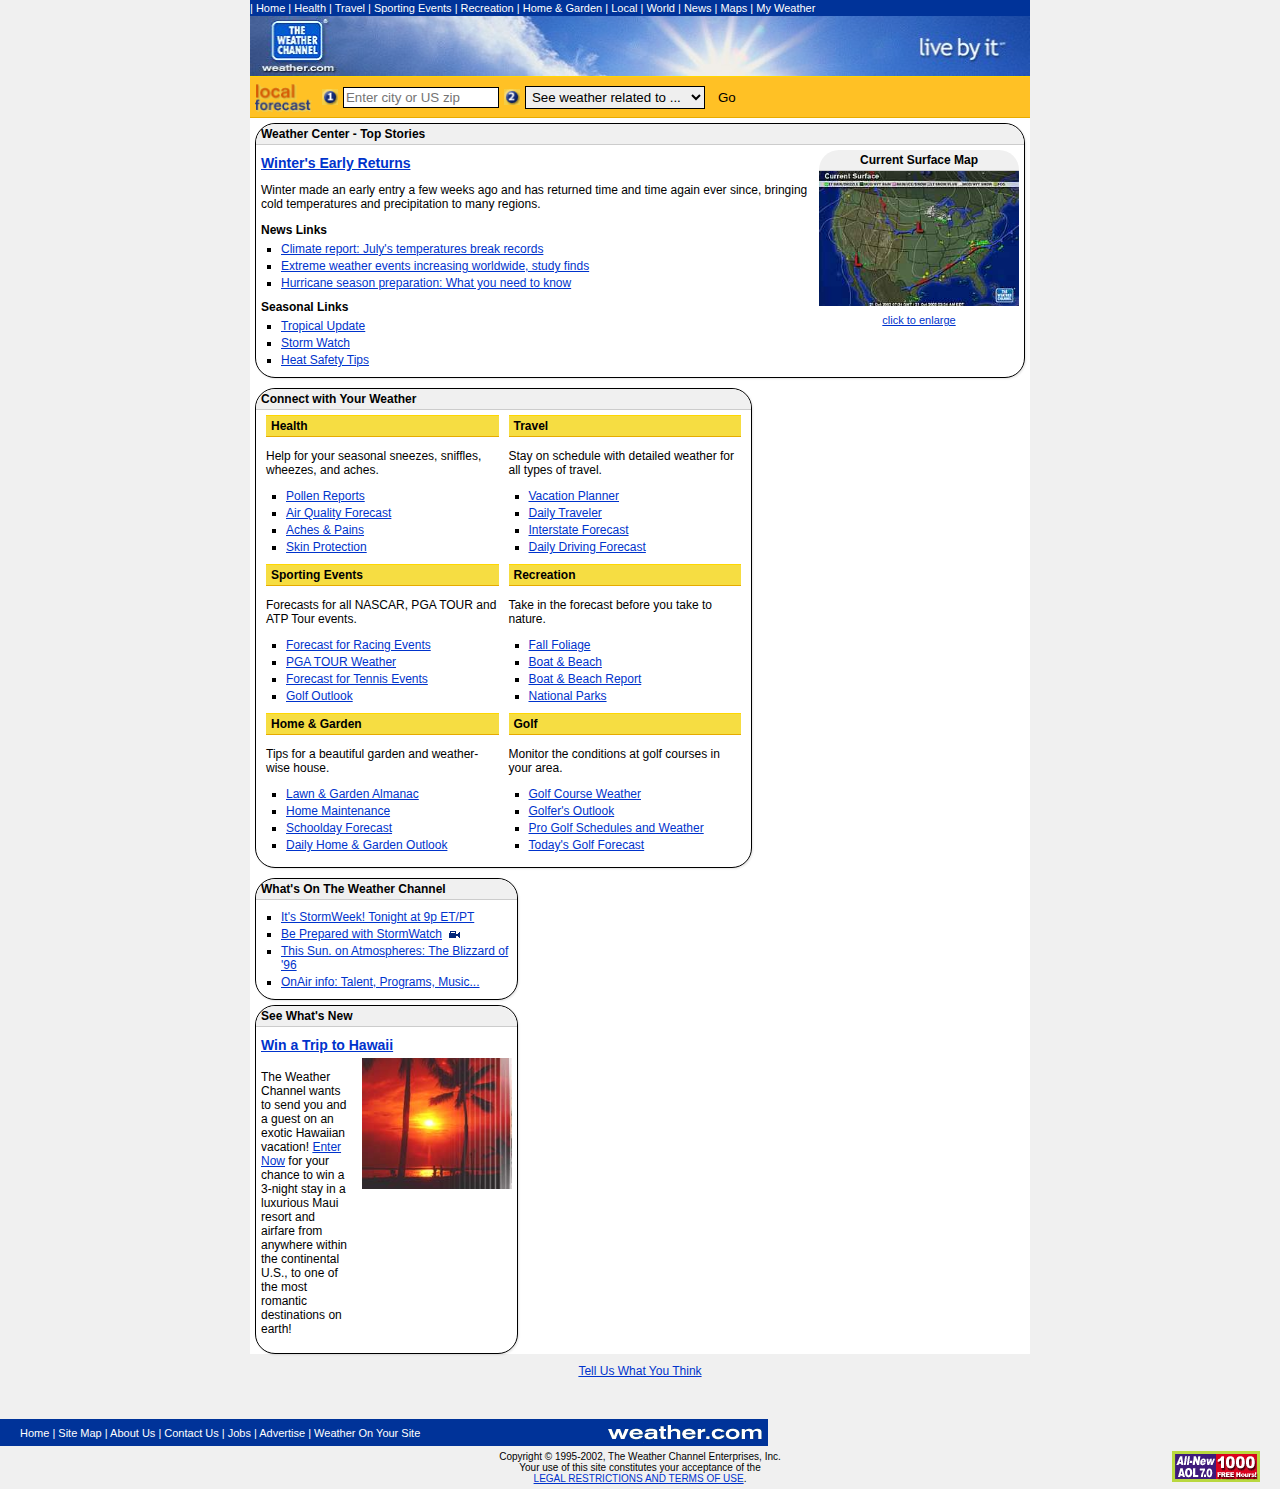
==== commit c48757af: "Update index.html" ====
--- a/index.html
+++ b/index.html
@@ -91,82 +91,83 @@
             </div>
         </div>
 
-        <div class="two-column-layout">
-            <div class="left-side">
-                <div class="content-box">
-                    <div class="box-header">Connect with Your Weather</div>
-                    <div class="section-content">
-                        <div class="section-row">
-                            <div class="section-column">
-                                <div class="section-header">Health</div>
-                                <p>Help for your seasonal sneezes, sniffles, wheezes, and aches.</p>
-                                <ul>
-                                    <li><a href="#">Pollen Reports</a></li>
-                                    <li><a href="#">Air Quality Forecast</a></li>
-                                    <li><a href="#">Aches & Pains</a></li>
-                                    <li><a href="#">Skin Protection</a></li>
-                                </ul>
-                            </div>
-                            <div class="section-column">
-                                <div class="section-header">Travel</div>
-                                <p>Stay on schedule with detailed weather for all types of travel.</p>
-                                <ul>
-                                    <li><a href="#">Vacation Planner</a></li>
-                                    <li><a href="#">Daily Traveler</a></li>
-                                    <li><a href="#">Interstate Forecast</a></li>
-                                    <li><a href="#">Daily Driving Forecast</a> <img src="./Assets/video_icon.png" alt="video" class="video-icon"></li>
-                                </ul>
-                            </div>
-                        </div>
-
-                        <div class="section-row">
-                            <div class="section-column">
-                                <div class="section-header">Sporting Events</div>
-                                <p>Forecasts for all NASCAR, PGA TOUR and ATP Tour events.</p>
-                                <ul>
-                                    <li><a href="#">Forecast for Racing Events</a></li>
-                                    <li><a href="#">PGA TOUR Weather</a></li>
-                                    <li><a href="#">Forecast for Tennis Events</a></li>
-                                    <li><a href="#">Golf Outlook</a> <img src="./Assets/video_icon.png" alt="video" class="video-icon"></li>
-                                </ul>
-                            </div>
-                            <div class="section-column">
-                                <div class="section-header">Recreation</div>
-                                <p>Take in the forecast before you take to nature.</p>
-                                <ul>
-                                    <li><a href="#">Fall Foliage</a></li>
-                                    <li><a href="#">Boat & Beach</a> <img src="./Assets/video_icon.png" alt="video" class="video-icon"></li>
-                                    <li><a href="#">Boat & Beach Report</a></li>
-                                    <li><a href="#">National Parks</a></li>
-                                </ul>
-                            </div>
-                        </div>
-
-                        <div class="section-row">
-                            <div class="section-column">
-                                <div class="section-header">Home & Garden</div>
-                                <p>Tips for a beautiful garden and weather-wise house.</p>
-                                <ul>
-                                    <li><a href="#">Lawn & Garden Almanac</a></li>
-                                    <li><a href="#">Home Maintenance</a></li>
-                                    <li><a href="#">Schoolday Forecast</a></li>
-                                    <li><a href="#">Daily Home & Garden Outlook</a> <img src="./Assets/video_icon.png" alt="video" class="video-icon"></li>
-                                </ul>
-                            </div>
-                            <div class="section-column">
-                                <div class="section-header">Golf</div>
-                                <p>Monitor the conditions at golf courses in your area.</p>
-                                <ul>
-                                    <li><a href="#">Golf Course Weather</a></li>
-                                    <li><a href="#">Golfer's Outlook</a> <img src="./Assets/video_icon.png" alt="video" class="video-icon"></li>
-                                    <li><a href="#">Pro Golf Schedules and Weather</a></li>
-                                    <li><a href="#">Today's Golf Forecast</a></li>
-                                </ul>
-                            </div>
-                        </div>
-                    </div>
-                </div>
-            </div>
+<div class="two-column-layout">
+    <div class="left-side">
+        <div class="content-box">
+            <div class="box-header">Connect with Your Weather</div>
+            <div class="section-content">
+                <div class="section-row">
+                    <div class="section-column">
+                        <div class="section-header">Health</div>
+                        <p>Help for your seasonal sneezes, sniffles, wheezes, and aches.</p>
+                        <ul>
+                            <li><a href="https://www.pollen.com" target="_blank">Pollen Reports</a></li>
+                            <li><a href="https://www.airnow.gov" target="_blank">Air Quality Forecast</a></li>
+                            <li><a href="https://www.arthritis.org/health-wellness/healthy-living/managing-pain/pain-relief-solutions/weather-and-arthritis-pain" target="_blank">Aches & Pains</a></li>
+                            <li><a href="https://www.skincancer.org/skin-cancer-prevention/sun-protection" target="_blank">Skin Protection</a></li>
+                        </ul>
+                    </div>
+                    <div class="section-column">
+                        <div class="section-header">Travel</div>
+                        <p>Stay on schedule with detailed weather for all types of travel.</p>
+                        <ul>
+                            <li><a href="https://www.accuweather.com/en/travel/vacation-forecasts" target="_blank">Vacation Planner</a></li>
+                            <li><a href="https://www.flightstats.com" target="_blank">Daily Traveler</a></li>
+                            <li><a href="https://www.interstate-guide.com/weather" target="_blank">Interstate Forecast</a></li>
+                            <li><a href="https://www.weather.gov/safety/driving" target="_blank">Daily Driving Forecast</a></li>
+                        </ul>
+                    </div>
+                </div>
+
+                <div class="section-row">
+                    <div class="section-column">
+                        <div class="section-header">Sporting Events</div>
+                        <p>Forecasts for all NASCAR, PGA TOUR and ATP Tour events.</p>
+                        <ul>
+                            <li><a href="https://www.nascar.com/weather" target="_blank">Forecast for Racing Events</a></li>
+                            <li><a href="https://www.pgatour.com/weather" target="_blank">PGA TOUR Weather</a></li>
+                            <li><a href="https://www.atptour.com/en/tournaments" target="_blank">Forecast for Tennis Events</a></li>
+                            <li><a href="https://www.golfchannel.com/weather" target="_blank">Golf Outlook</a></li>
+                        </ul>
+                    </div>
+                    <div class="section-column">
+                        <div class="section-header">Recreation</div>
+                        <p>Take in the forecast before you take to nature.</p>
+                        <ul>
+                            <li><a href="https://www.smokymountains.com/fall-foliage-map" target="_blank">Fall Foliage</a></li>
+                            <li><a href="https://www.surfline.com" target="_blank">Boat & Beach</a></li>
+                            <li><a href="https://www.noaa.gov/marine-forecasts" target="_blank">Boat & Beach Report</a></li>
+                            <li><a href="https://www.nps.gov/planyourvisit/weather.htm" target="_blank">National Parks</a></li>
+                        </ul>
+                    </div>
+                </div>
+
+                <div class="section-row">
+                    <div class="section-column">
+                        <div class="section-header">Home & Garden</div>
+                        <p>Tips for a beautiful garden and weather-wise house.</p>
+                        <ul>
+                            <li><a href="https://www.almanac.com/gardening" target="_blank">Lawn & Garden Almanac</a></li>
+                            <li><a href="https://www.thisoldhouse.com/weather" target="_blank">Home Maintenance</a></li>
+                            <li><a href="https://www.weather.gov/safety/schools" target="_blank">Schoolday Forecast</a></li>
+                            <li><a href="https://www.bhg.com/gardening/weather" target="_blank">Daily Home & Garden Outlook</a></li>
+                        </ul>
+                    </div>
+                    <div class="section-column">
+                        <div class="section-header">Golf</div>
+                        <p>Monitor the conditions at golf courses in your area.</p>
+                        <ul>
+                            <li><a href="https://www.golfnow.com/tee-times/search" target="_blank">Golf Course Weather</a></li>
+                            <li><a href="https://www.golf.com/weather" target="_blank">Golfer's Outlook</a></li>
+                            <li><a href="https://www.pgatour.com/tournaments/schedule" target="_blank">Pro Golf Schedules and Weather</a></li>
+                            <li><a href="https://www.golfdigest.com/weather-forecast" target="_blank">Today's Golf Forecast</a></li>
+                        </ul>
+                    </div>
+                </div>
+            </div>
+        </div>
+    </div>
+</div>
             <div class="right-side">
                 <div class="content-box">
                     <div class="box-header">What's On The Weather Channel</div>
@@ -199,7 +200,7 @@
         </div>
 
         <div class="tell-us">
-            <a href="#">Tell Us What You Think</a>
+            <a href="mailto:rileyjenner71@gmail.com?subject=The%20Weather%20Channel">Tell Us What You Think</a>
         </div>
 
         <br>
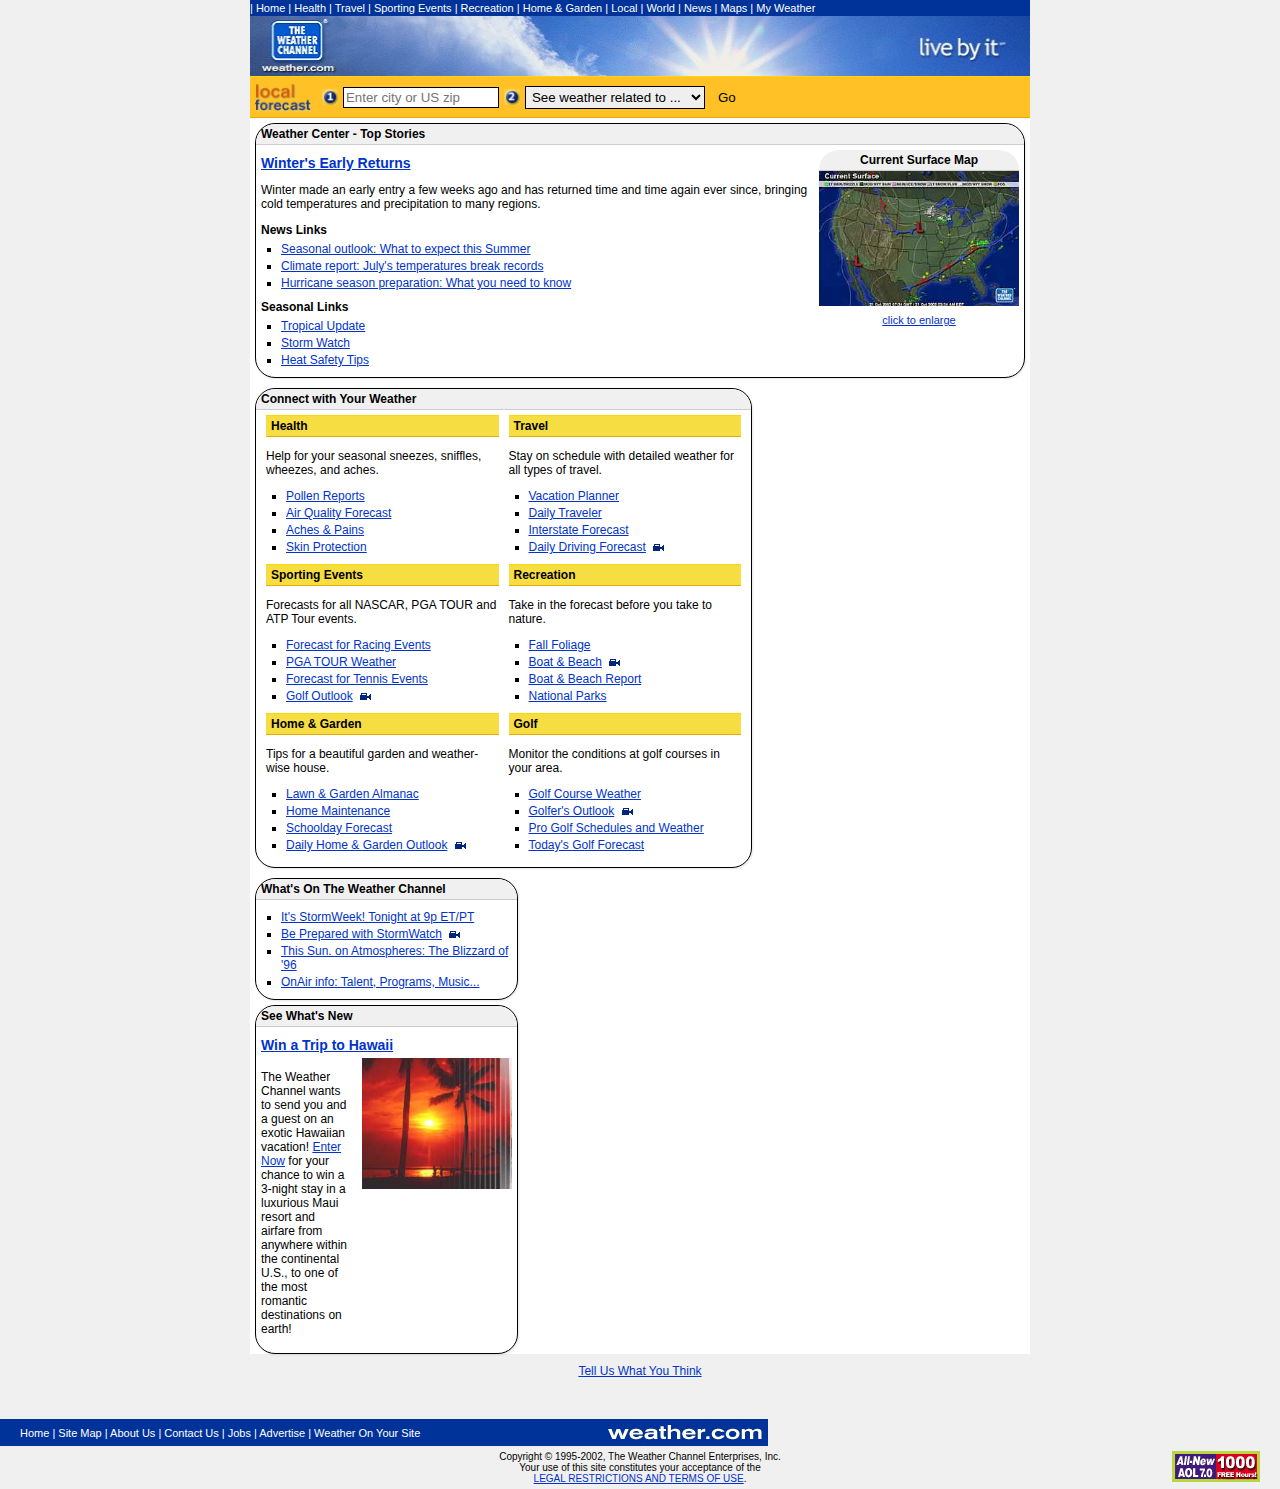
==== commit eb15d313: "Update index.html" ====
--- a/index.html
+++ b/index.html
@@ -103,7 +103,7 @@
                         <ul>
                             <li><a href="https://www.pollen.com" target="_blank">Pollen Reports</a></li>
                             <li><a href="https://www.airnow.gov" target="_blank">Air Quality Forecast</a></li>
-                            <li><a href="https://www.arthritis.org/health-wellness/healthy-living/managing-pain/pain-relief-solutions/weather-and-arthritis-pain" target="_blank">Aches & Pains</a></li>
+                            <li><a href="https://www.webmd.com/pain-management/weather-and-joint-pain" target="_blank">Aches & Pains</a></li>
                             <li><a href="https://www.skincancer.org/skin-cancer-prevention/sun-protection" target="_blank">Skin Protection</a></li>
                         </ul>
                     </div>
@@ -111,10 +111,10 @@
                         <div class="section-header">Travel</div>
                         <p>Stay on schedule with detailed weather for all types of travel.</p>
                         <ul>
-                            <li><a href="https://www.accuweather.com/en/travel/vacation-forecasts" target="_blank">Vacation Planner</a></li>
+                            <li><a href="https://www.accuweather.com/en/travel" target="_blank">Vacation Planner</a></li>
                             <li><a href="https://www.flightstats.com" target="_blank">Daily Traveler</a></li>
-                            <li><a href="https://www.interstate-guide.com/weather" target="_blank">Interstate Forecast</a></li>
-                            <li><a href="https://www.weather.gov/safety/driving" target="_blank">Daily Driving Forecast</a></li>
+                            <li><a href="https://www.weather.gov/safety/travel" target="_blank">Interstate Forecast</a></li>
+                            <li><a href="https://www.nhtsa.gov/driving-safety/driving-safety-tips" target="_blank">Daily Driving Forecast</a> <img src="./Assets/video_icon.png" alt="video" class="video-icon"></li>
                         </ul>
                     </div>
                 </div>
@@ -125,9 +125,9 @@
                         <p>Forecasts for all NASCAR, PGA TOUR and ATP Tour events.</p>
                         <ul>
                             <li><a href="https://www.nascar.com/weather" target="_blank">Forecast for Racing Events</a></li>
-                            <li><a href="https://www.pgatour.com/weather" target="_blank">PGA TOUR Weather</a></li>
+                            <li><a href="https://www.pgatour.com" target="_blank">PGA TOUR Weather</a></li>
                             <li><a href="https://www.atptour.com/en/tournaments" target="_blank">Forecast for Tennis Events</a></li>
-                            <li><a href="https://www.golfchannel.com/weather" target="_blank">Golf Outlook</a></li>
+                            <li><a href="https://www.golfchannel.com" target="_blank">Golf Outlook</a> <img src="./Assets/video_icon.png" alt="video" class="video-icon"></li>
                         </ul>
                     </div>
                     <div class="section-column">
@@ -135,9 +135,9 @@
                         <p>Take in the forecast before you take to nature.</p>
                         <ul>
                             <li><a href="https://www.smokymountains.com/fall-foliage-map" target="_blank">Fall Foliage</a></li>
-                            <li><a href="https://www.surfline.com" target="_blank">Boat & Beach</a></li>
-                            <li><a href="https://www.noaa.gov/marine-forecasts" target="_blank">Boat & Beach Report</a></li>
-                            <li><a href="https://www.nps.gov/planyourvisit/weather.htm" target="_blank">National Parks</a></li>
+                            <li><a href="https://www.surfline.com" target="_blank">Boat & Beach</a> <img src="./Assets/video_icon.png" alt="video" class="video-icon"></li>
+                            <li><a href="https://www.weather.gov/marine" target="_blank">Boat & Beach Report</a></li>
+                            <li><a href="https://www.nps.gov" target="_blank">National Parks</a></li>
                         </ul>
                     </div>
                 </div>
@@ -148,9 +148,9 @@
                         <p>Tips for a beautiful garden and weather-wise house.</p>
                         <ul>
                             <li><a href="https://www.almanac.com/gardening" target="_blank">Lawn & Garden Almanac</a></li>
-                            <li><a href="https://www.thisoldhouse.com/weather" target="_blank">Home Maintenance</a></li>
-                            <li><a href="https://www.weather.gov/safety/schools" target="_blank">Schoolday Forecast</a></li>
-                            <li><a href="https://www.bhg.com/gardening/weather" target="_blank">Daily Home & Garden Outlook</a></li>
+                            <li><a href="https://www.bobvila.com/topics/home-maintenance" target="_blank">Home Maintenance</a></li>
+                            <li><a href="https://www.weather.gov" target="_blank">Schoolday Forecast</a></li>
+                            <li><a href="https://www.bhg.com/gardening" target="_blank">Daily Home & Garden Outlook</a> <img src="./Assets/video_icon.png" alt="video" class="video-icon"></li>
                         </ul>
                     </div>
                     <div class="section-column">
@@ -158,9 +158,9 @@
                         <p>Monitor the conditions at golf courses in your area.</p>
                         <ul>
                             <li><a href="https://www.golfnow.com/tee-times/search" target="_blank">Golf Course Weather</a></li>
-                            <li><a href="https://www.golf.com/weather" target="_blank">Golfer's Outlook</a></li>
-                            <li><a href="https://www.pgatour.com/tournaments/schedule" target="_blank">Pro Golf Schedules and Weather</a></li>
-                            <li><a href="https://www.golfdigest.com/weather-forecast" target="_blank">Today's Golf Forecast</a></li>
+                            <li><a href="https://www.golf.com" target="_blank">Golfer's Outlook</a> <img src="./Assets/video_icon.png" alt="video" class="video-icon"></li>
+                            <li><a href="https://www.pgatour.com/tournaments" target="_blank">Pro Golf Schedules and Weather</a></li>
+                            <li><a href="https://www.golfdigest.com" target="_blank">Today's Golf Forecast</a></li>
                         </ul>
                     </div>
                 </div>
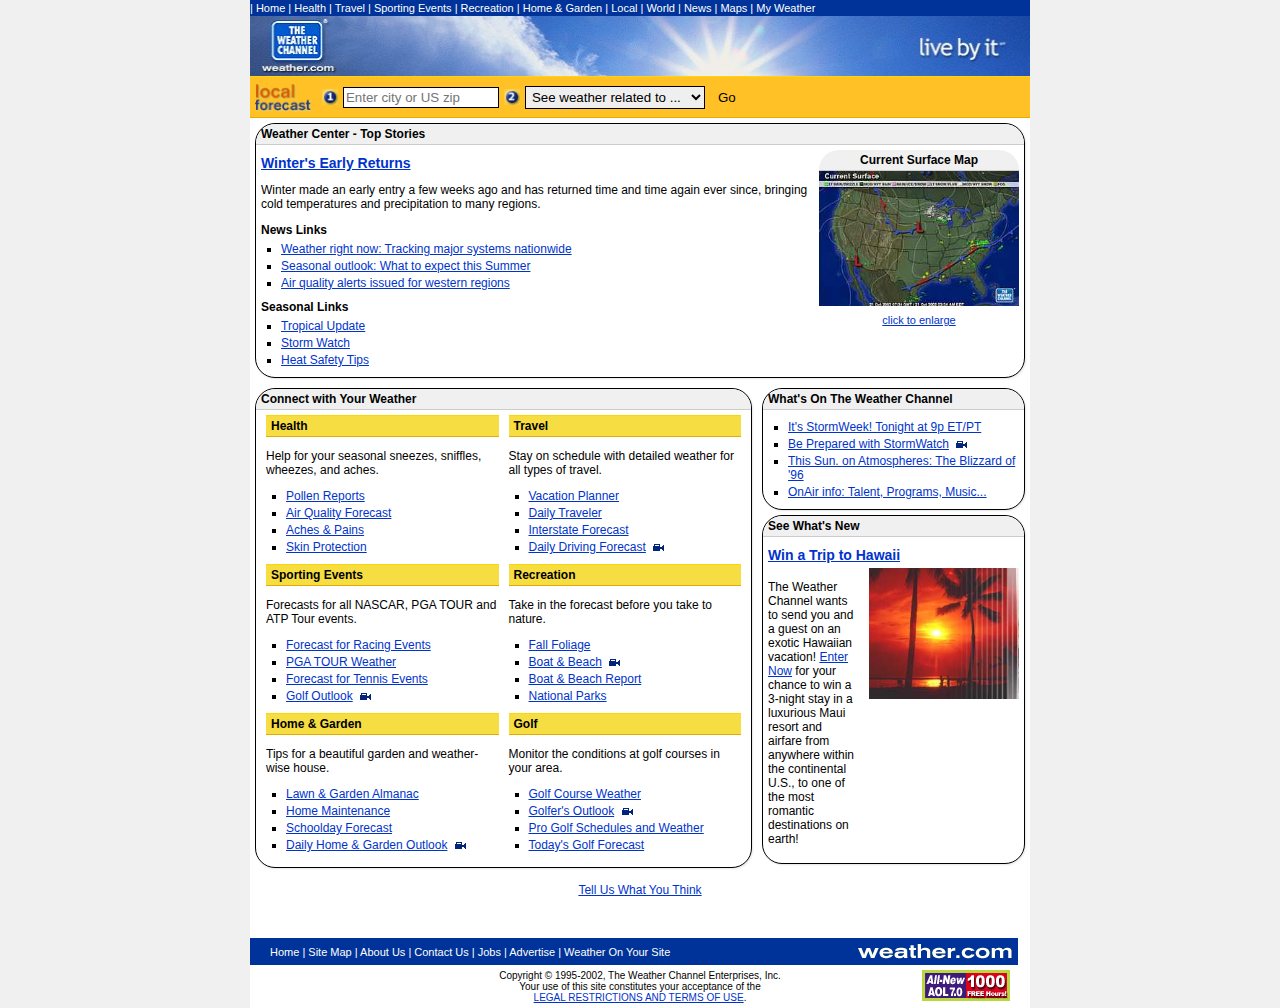
==== commit f40185b9: "Update index.html" ====
--- a/index.html
+++ b/index.html
@@ -167,37 +167,35 @@
             </div>
         </div>
     </div>
+    <div class="right-side">
+        <div class="content-box">
+            <div class="box-header">What's On The Weather Channel</div>
+            <div class="box-content">
+                <ul>
+                    <li><a href="https://www.weather.com/tv" target="_blank">It's StormWeek! Tonight at 9p ET/PT</a></li>
+                    <li><a href="https://www.weather.com/safety" target="_blank">Be Prepared with StormWatch</a> <img src="./Assets/video_icon.png" alt="video" class="video-icon"></li>
+                    <li><a href="https://www.weather.com/tv/shows" target="_blank">This Sun. on Atmospheres: The Blizzard of '96</a></li>
+                    <li><a href="https://www.weather.com/tv/personalities" target="_blank">OnAir info: Talent, Programs, Music...</a></li>
+                </ul>
+            </div>
+        </div>
+
+        <div class="content-box">
+            <div class="box-header">See What's New</div>
+            <div class="box-content">
+                <h3><a href="https://www.weather.com/sweepstakes" target="_blank">Win a Trip to Hawaii</a></h3>
+                <div class="hawaii-contest">
+                    <div class="hawaii-text">
+                        <p>The Weather Channel wants to send you and a guest on an exotic Hawaiian vacation! <a href="https://www.weather.com/sweepstakes" target="_blank">Enter Now</a> for your chance to win a 3-night stay in a luxurious Maui resort and airfare from anywhere within the continental U.S., to one of the most romantic destinations on earth!</p>
+                    </div>
+                    <div class="hawaii-image">
+                        <img src="./Assets/sweep.png" alt="Hawaii Sweepstakes" width="150">
+                    </div>
+                </div>
+            </div>
+        </div>
+    </div>
 </div>
-            <div class="right-side">
-                <div class="content-box">
-                    <div class="box-header">What's On The Weather Channel</div>
-                    <div class="box-content">
-                        <ul>
-                            <li><a href="#">It's StormWeek! Tonight at 9p ET/PT</a></li>
-                            <li><a href="#">Be Prepared with StormWatch</a> <img src="./Assets/video_icon.png" alt="video" class="video-icon"></li>
-                            <li><a href="#">This Sun. on Atmospheres: The Blizzard of '96</a></li>
-                            <li><a href="#">OnAir info: Talent, Programs, Music...</a></li>
-                        </ul>
-                    </div>
-                </div>
-
-
-                <div class="content-box">
-                    <div class="box-header">See What's New</div>
-                    <div class="box-content">
-                        <h3><a href="#">Win a Trip to Hawaii</a></h3>
-                        <div class="hawaii-contest">
-                            <div class="hawaii-text">
-                                <p>The Weather Channel wants to send you and a guest on an exotic Hawaiian vacation! <a href="#">Enter Now</a> for your chance to win a 3-night stay in a luxurious Maui resort and airfare from anywhere within the continental U.S., to one of the most romantic destinations on earth!</p>
-                            </div>
-                            <div class="hawaii-image">
-                                <img src="./Assets/sweep.png" alt="Hawaii Sweepstakes" width="150">
-                            </div>
-                        </div>
-                    </div>
-                </div>
-            </div>
-        </div>
 
         <div class="tell-us">
             <a href="mailto:rileyjenner71@gmail.com?subject=The%20Weather%20Channel">Tell Us What You Think</a>
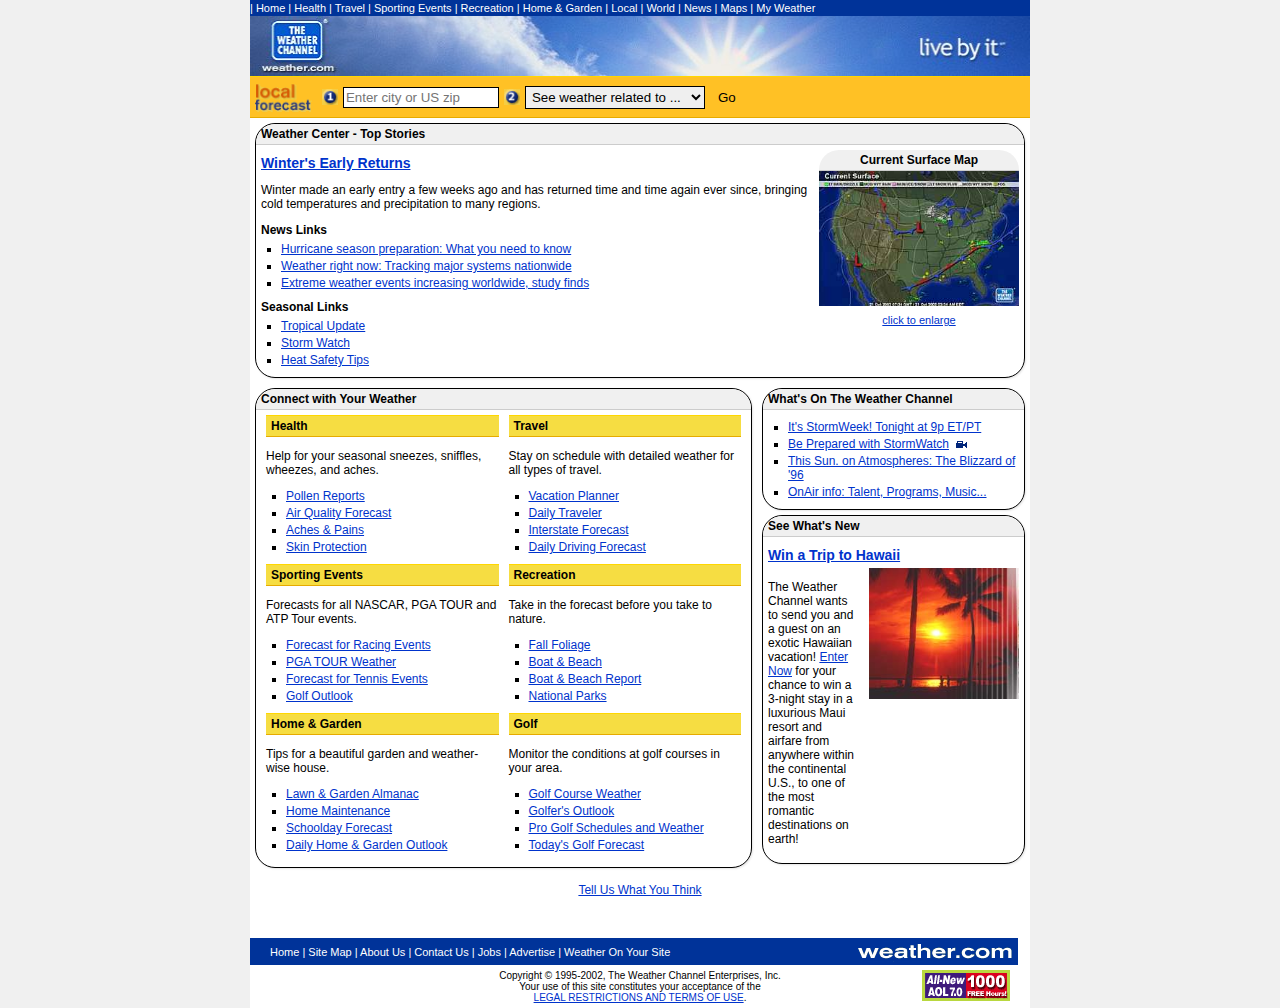
==== commit a546eb00: "Update index.html" ====
--- a/index.html
+++ b/index.html
@@ -114,7 +114,7 @@
                             <li><a href="https://www.accuweather.com/en/travel" target="_blank">Vacation Planner</a></li>
                             <li><a href="https://www.flightstats.com" target="_blank">Daily Traveler</a></li>
                             <li><a href="https://www.weather.gov/safety/travel" target="_blank">Interstate Forecast</a></li>
-                            <li><a href="https://www.nhtsa.gov/driving-safety/driving-safety-tips" target="_blank">Daily Driving Forecast</a> <img src="./Assets/video_icon.png" alt="video" class="video-icon"></li>
+                            <li><a href="https://www.nhtsa.gov/driving-safety/driving-safety-tips" target="_blank">Daily Driving Forecast</a></li>
                         </ul>
                     </div>
                 </div>
@@ -127,7 +127,7 @@
                             <li><a href="https://www.nascar.com/weather" target="_blank">Forecast for Racing Events</a></li>
                             <li><a href="https://www.pgatour.com" target="_blank">PGA TOUR Weather</a></li>
                             <li><a href="https://www.atptour.com/en/tournaments" target="_blank">Forecast for Tennis Events</a></li>
-                            <li><a href="https://www.golfchannel.com" target="_blank">Golf Outlook</a> <img src="./Assets/video_icon.png" alt="video" class="video-icon"></li>
+                            <li><a href="https://www.golfchannel.com" target="_blank">Golf Outlook</a></li>
                         </ul>
                     </div>
                     <div class="section-column">
@@ -135,7 +135,7 @@
                         <p>Take in the forecast before you take to nature.</p>
                         <ul>
                             <li><a href="https://www.smokymountains.com/fall-foliage-map" target="_blank">Fall Foliage</a></li>
-                            <li><a href="https://www.surfline.com" target="_blank">Boat & Beach</a> <img src="./Assets/video_icon.png" alt="video" class="video-icon"></li>
+                            <li><a href="https://www.surfline.com" target="_blank">Boat & Beach</a></li>
                             <li><a href="https://www.weather.gov/marine" target="_blank">Boat & Beach Report</a></li>
                             <li><a href="https://www.nps.gov" target="_blank">National Parks</a></li>
                         </ul>
@@ -150,7 +150,7 @@
                             <li><a href="https://www.almanac.com/gardening" target="_blank">Lawn & Garden Almanac</a></li>
                             <li><a href="https://www.bobvila.com/topics/home-maintenance" target="_blank">Home Maintenance</a></li>
                             <li><a href="https://www.weather.gov" target="_blank">Schoolday Forecast</a></li>
-                            <li><a href="https://www.bhg.com/gardening" target="_blank">Daily Home & Garden Outlook</a> <img src="./Assets/video_icon.png" alt="video" class="video-icon"></li>
+                            <li><a href="https://www.bhg.com/gardening" target="_blank">Daily Home & Garden Outlook</a></li>
                         </ul>
                     </div>
                     <div class="section-column">
@@ -158,7 +158,7 @@
                         <p>Monitor the conditions at golf courses in your area.</p>
                         <ul>
                             <li><a href="https://www.golfnow.com/tee-times/search" target="_blank">Golf Course Weather</a></li>
-                            <li><a href="https://www.golf.com" target="_blank">Golfer's Outlook</a> <img src="./Assets/video_icon.png" alt="video" class="video-icon"></li>
+                            <li><a href="https://www.golf.com" target="_blank">Golfer's Outlook</a></li>
                             <li><a href="https://www.pgatour.com/tournaments" target="_blank">Pro Golf Schedules and Weather</a></li>
                             <li><a href="https://www.golfdigest.com" target="_blank">Today's Golf Forecast</a></li>
                         </ul>
